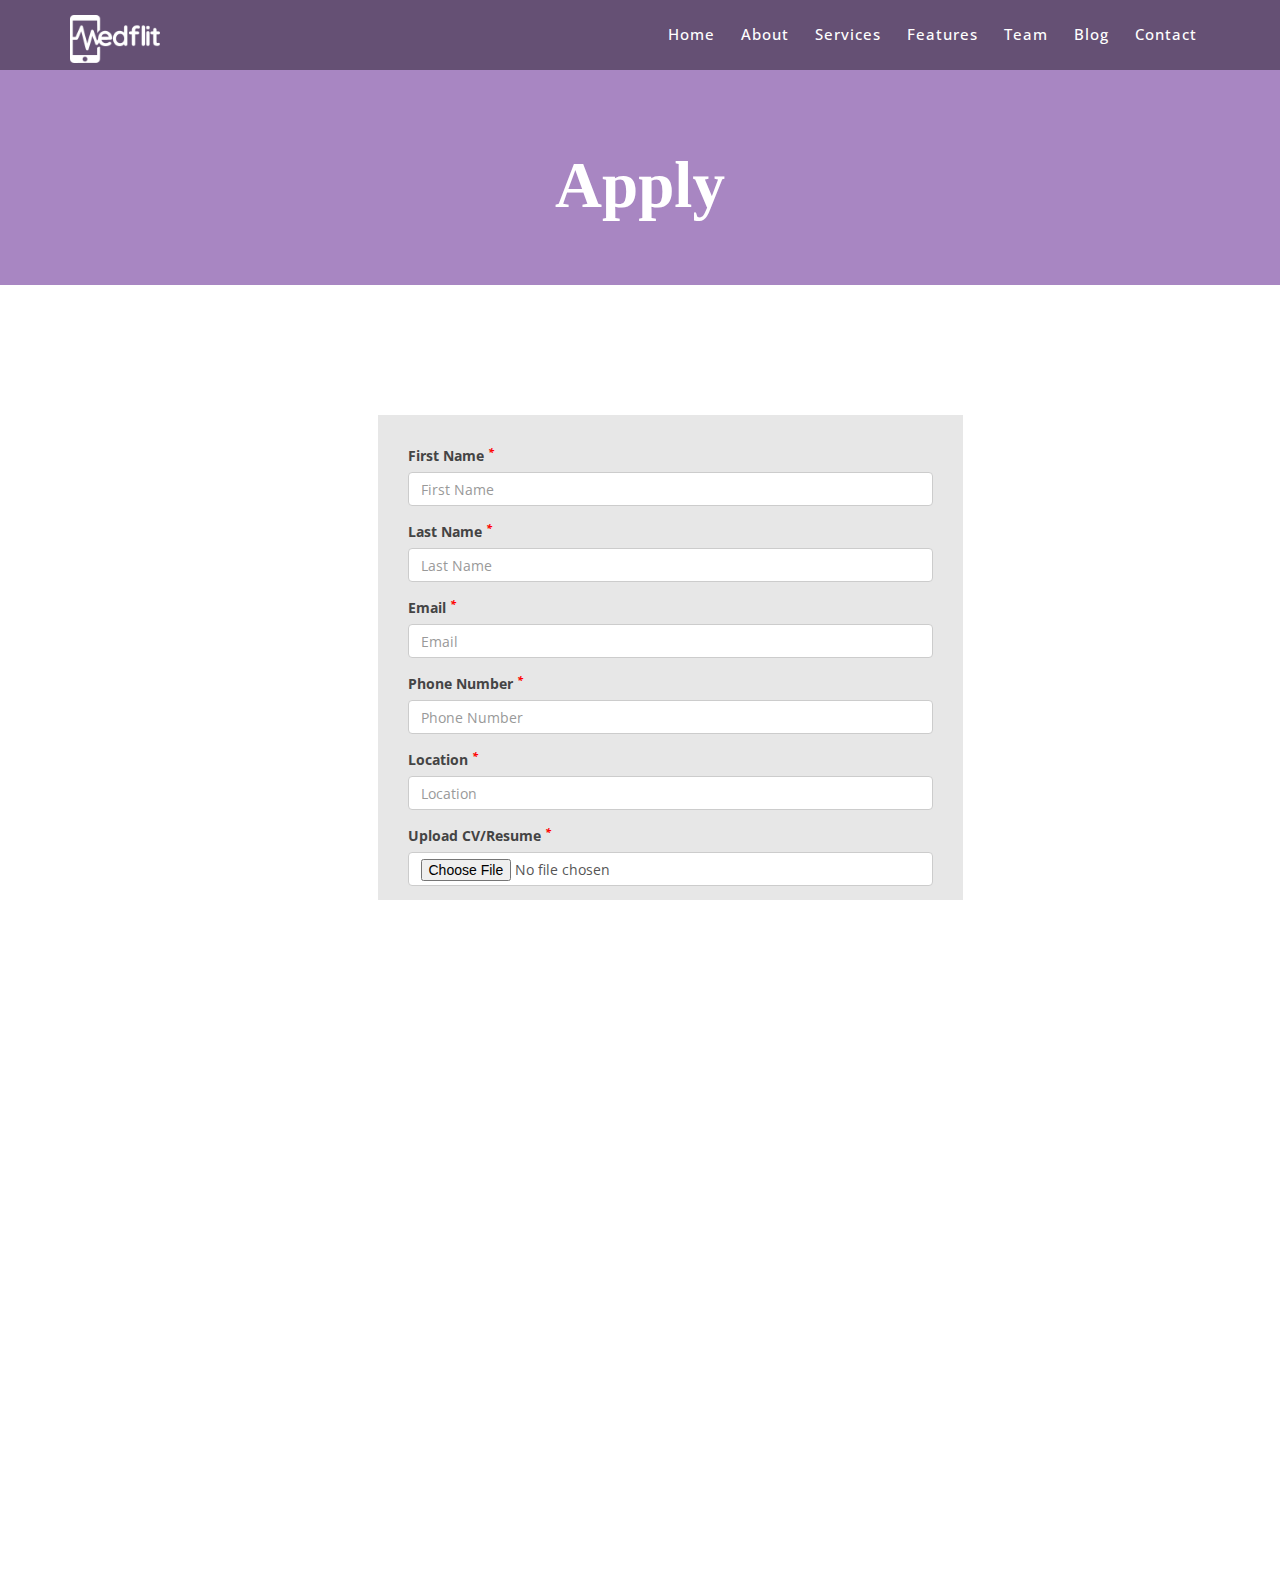
==== apply.html @ 4222626b "apply now page created" ====
<!doctype html>
<html lang="en">
<head>
  <meta charset="utf-8">
  <title>Medflit Health Resources | Careers</title>
  <meta content="width=device-width, initial-scale=1.0" name="viewport">
  <meta content="" name="keywords">
  <meta content="" name="description">

  <!-- Favicons -->
  <link href="img/Medflit-Favicon.png" rel="icon">
  <link href="img/apple-touch-icon.png" rel="apple-touch-icon">

  <!-- Google Fonts -->
  <link href="https://fonts.googleapis.com/css?family=Open+Sans:300,400,400i,600,700|Raleway:300,400,400i,500,500i,700,800,900" rel="stylesheet">

  <!-- Bootstrap CSS File -->
  <link href="lib/bootstrap/css/bootstrap.min.css" rel="stylesheet">

  <!-- Libraries CSS Files -->
  <link href="lib/nivo-slider/css/nivo-slider.css" rel="stylesheet">
  <link href="lib/owlcarousel/owl.carousel.css" rel="stylesheet">
  <link href="lib/owlcarousel/owl.transitions.css" rel="stylesheet">
  <link href="lib/font-awesome/css/font-awesome.min.css" rel="stylesheet">
  <link href="lib/animate/animate.min.css" rel="stylesheet">
  <link href="lib/venobox/venobox.css" rel="stylesheet">

  <!-- Nivo Slider Theme -->
  <link href="css/nivo-slider-theme.css" rel="stylesheet">

  <!-- Main Stylesheet File -->
  <link href="css/style.css" rel="stylesheet">
  <link href="css/medflit.css" rel="stylesheet">

  <!-- Responsive Stylesheet File -->
  <link href="css/responsive.css" rel="stylesheet">

  <style>
      body {
        overflow-x:hidden;
      }
  </style>
</head>

<body data-spy="scroll" data-target="#navbar-example">

  <!-- <div id="preloader"></div> -->

  <header>
    <!-- header-area start -->
    <div id="sticker" class="header-area">
      <div class="container">
        <div class="row">
          <div class="col-md-12 col-sm-12">

            <!-- Navigation -->
            <nav class="navbar navbar-default">
              <!-- Brand and toggle get grouped for better mobile display -->
              <div class="navbar-header">
                <button type="button" class="navbar-toggle collapsed" data-toggle="collapse" data-target=".bs-example-navbar-collapse-1" aria-expanded="false">
										<span class="sr-only">Toggle navigation</span>
										<span class="icon-bar"></span>
										<span class="icon-bar"></span>
										<span class="icon-bar"></span>
									</button>
                <!-- Brand -->
                <a class="navbar-brand page-scroll sticky-logo" href="index.html">
                  <!-- <h1><span>e</span>Business</h1> -->
                  <!-- Uncomment below if you prefer to use an image logo -->
                  <img src="img/logo.png" alt="" title="" width="80%" height="auto">
                </a>
              </div>
              <!-- Collect the nav links, forms, and other content for toggling -->
              <div class="collapse navbar-collapse main-menu bs-example-navbar-collapse-1" id="navbar-example">
                <ul class="nav navbar-nav navbar-right">
                  <li>
                    <a class="page-scroll" href="index.html">Home</a>
                  </li>
                  <li>
                    <a class="page-scroll" href="index.html#about">About</a>
                  </li>
                  <li>
                    <a class="page-scroll" href="#">Services</a>
                  </li>
                  <li>
                    <a class="page-scroll" href="index.html#features">Features</a>
                  </li>
                  <li>
                    <a class="page-scroll" href="team.html">Team</a>
                  </li>
                  <li>
                    <a class="page-scroll" href="blog.html">Blog</a>
                  </li>
                  <li>
                    <a class="page-scroll" href="contact.html">Contact</a>
                  </li>
                </ul>
              </div>
              <!-- navbar-collapse -->
            </nav>
            <!-- END: Navigation -->
          </div>
        </div>
      </div>
    </div>
    <!-- header-area end -->
  </header>
  <!-- header end -->

    <div class="services-area no-padding">
        <div class="row">
            <div class="col-md-12 col-sm-12 col-xs-12" style="margin-bottom: 30px">
                <div class="pages-intro-bg">
                    <h1 class="text-center">Apply</h1>
                </div>
            </div>
        </div>
    </div>

    <div class="services-area area-padding">
        <div class="container">
            <div class="row openings">
                <div class="col-md-3"></div>
                <div class="col-md-6" style="background-color: #e7e7e7; padding: 30px; margin: 30px;">
                    <form action="" method="">
                        <div class="form-group">
                            <label for="firstname">First Name <i class="req"><sup>*</sup> </i></label>
                            <input type="text" class="form-control" value="" id="" placeholder="First Name">
                        </div>
                        <div class="form-group">
                            <label for="lastname">Last Name <i class="req"><sup>*</sup> </i></label>
                            <input type="text" class="form-control" value="" id="" placeholder="Last Name">
                        </div>
                        <div class="form-group">
                            <label for="email">Email <i class="req"><sup>*</sup> </i></label>
                            <input type="text" class="form-control" value="" id="" placeholder="Email">
                        </div>
                        <div class="form-group">
                            <label for="phonenumber">Phone Number <i class="req"><sup>*</sup> </i></label>
                            <input type="text" class="form-control" value="" id="" placeholder="Phone Number">
                        </div>
                        <div class="form-group">
                            <label for="location">Location <i class="req"><sup>*</sup> </i></label>
                            <input type="text" class="form-control" value="" id="" placeholder="Location">
                        </div>
                        <div class="form-group">
                            <label for="cv">Upload CV/Resume <i class="req"><sup>*</sup> </i></label>
                            <input type="file" class="form-control" value="" id="">
                        </div>
                        <div class="form-group">
                            <button class="btn btn-primary" type="submit">Apply Now</button>
                        </div>
                    </form>
                </div>
            </div><br>
        </div>
    </div>

      <!-- Start Footer bottom Area -->
  <footer>
        <div class="footer-area">
          <div class="container">
            <div class="row">
              <div class="col-md-3 col-sm-3 col-xs-12">
                <div class="footer-content">
                  <div class="footer-head">
                    <h5>ABOUT MEDFLIT HEALTH RESOURCES</h5>
    
                    <p>We are health information technology (HIT) company that focuses on building technologies to proffer solutions to healthcare problems in Africa. We are a vibrant team that comprises healthcare practitioners, software developers, business associates and a legal expert. </p>
                    <div class="footer-icons">
                      <ul>
                        <li>
                          <a href="#"><i class="fa fa-facebook"></i></a>
                        </li>
                        <li>
                          <a href="#"><i class="fa fa-twitter"></i></a>
                        </li>
                        <li>
                          <a href="#"><i class="fa fa-google"></i></a>
                        </li>
                        <li>
                          <a href="#"><i class="fa fa-pinterest"></i></a>
                        </li>
                      </ul>
                    </div>
                  </div>
                </div>
              </div>
              <!-- end single footer -->
              <div class="col-md-3 col-sm-3 col-xs-12">
                <div class="footer-content">
                  <div class="footer-head">
                    <h5>CONTACT</h5>
                    <div class="footer-contacts">
                        <p><i class="fa fa-map-marker"></i> &nbsp;City, State, Country.</p>
                      <p><i class="fa fa-phone"></i>&nbsp; +123 456 789</p>
                      <p><i class="fa fa-envelope"></i> &nbsp;contact@example.com</p>
                    </div>
                  </div>
                </div>
              </div>
    
              <div class="col-md-3 col-sm-3 col-xs-12">
                <div class="footer-content">
                  <div class="footer-head">
                    <h5>MEDICAL</h5>
                    <div class="footer-contacts">
                      <p>Clinic & Centers</p>
                      <p>Conditions & Treatments</p>
                      <p>Find a Doctor</p>
                      <p>Get Medical Records</p>
                      <p>Medical Plan Finder</p>
                      <p>Orthopedic Care</p>
                    </div>
                  </div>
                </div>
              </div>
              <!-- end single footer -->
              <div class="col-md-3 col-sm-3 col-xs-12">
                <div class="footer-content">
                  <div class="footer-head">
                    <h5>COMMON LINKS</h5>
                    <div class="footer-contacts">
                      <p><a href="careers.html">Careers</a></p>
                      <p>Donate</p>
                      <p>Get Directions & hours</p>
                      <p>Hospital News</p>
                      <p>Package & Promotions</p>
                      <p>Research & Innovations</p>
                    </div>
                  </div>
                </div>
              </div>
            </div>
          </div>
        </div>
        <div class="footer-area-bottom">
          <div class="container">
            <div class="row">
              <div class="col-md-12 col-sm-12 col-xs-12">
                <div class="copyright text-center">
                  <p>
                    &copy; 2018. <a href="https://medflit.com"><strong>Medflit Health Resources</strong></a>. All Rights Reserved
                  </p>
                </div>
              </div>
            </div>
          </div>
        </div>
  </footer>

  <a href="#" class="back-to-top"><i class="fa fa-chevron-up"></i></a>

  <!-- JavaScript Libraries -->
  <script src="lib/jquery/jquery.min.js"></script>
  <script src="lib/bootstrap/js/bootstrap.min.js"></script>
  <script src="lib/owlcarousel/owl.carousel.min.js"></script>
  <script src="lib/venobox/venobox.min.js"></script>
  <script src="lib/knob/jquery.knob.js"></script>
  <script src="lib/wow/wow.min.js"></script>
  <script src="lib/parallax/parallax.js"></script>
  <script src="lib/easing/easing.min.js"></script>
  <script src="lib/nivo-slider/js/jquery.nivo.slider.js" type="text/javascript"></script>
  <script src="lib/appear/jquery.appear.js"></script>
  <script src="lib/isotope/isotope.pkgd.min.js"></script>
  <!-- Uncomment below if you want to use dynamic Google Maps -->
  <!-- <script src="https://maps.googleapis.com/maps/api/js?key=AIzaSyD8HeI8o-c1NppZA-92oYlXakhDPYR7XMY"></script> -->

  <!-- Contact Form JavaScript File -->
  <script src="contactform/contactform.js"></script>

  <script src="js/main.js"></script>
  <script src="js/medflit.js"></script>

  <script src="https://code.jquery.com/jquery-3.2.1.slim.min.js" integrity="sha384-KJ3o2DKtIkvYIK3UENzmM7KCkRr/rE9/Qpg6aAZGJwFDMVNA/GpGFF93hXpG5KkN" crossorigin="anonymous"></script>
    <script src="https://cdnjs.cloudflare.com/ajax/libs/popper.js/1.12.9/umd/popper.min.js" integrity="sha384-ApNbgh9B+Y1QKtv3Rn7W3mgPxhU9K/ScQsAP7hUibX39j7fakFPskvXusvfa0b4Q" crossorigin="anonymous"></script>
    <script src="https://maxcdn.bootstrapcdn.com/bootstrap/4.0.0/js/bootstrap.min.js" integrity="sha384-JZR6Spejh4U02d8jOt6vLEHfe/JQGiRRSQQxSfFWpi1MquVdAyjUar5+76PVCmYl" crossorigin="anonymous"></script>
</body>

</html>
---- lib/venobox/venobox.css ----
/* ------ venobox.css --------*/
.vbox-overlay *, .vbox-overlay *:before, .vbox-overlay *:after{
    -webkit-backface-visibility: hidden;
    -webkit-box-sizing:border-box;
    -moz-box-sizing:border-box;
    box-sizing:border-box;

}
.vbox-overlay{
    display: -webkit-flex;
    display: flex;
    -webkit-flex-direction: column;
    flex-direction: column;
    -webkit-justify-content: center;
    justify-content: center;
    -webkit-align-items: center;
    align-items: center;
    position: fixed;
    left: 0;
    top: 0;
    bottom: 0;
    right: 0;
    z-index: 1040;
    -webkit-transform:translateZ(1000px);
    transform: translateZ(1000px);
    transform-style: preserve-3d;
}

/* ----- navigation ----- */
.vbox-title{
    width: 100%;
    height: 40px;
    float: left;
    text-align: center;
    line-height: 28px;
    font-size: 12px;
    padding: 6px 40px;
    overflow: hidden;
    position: fixed;
    display: none;
    left: 0;
    z-index: 1050;
}
.vbox-close{
    cursor: pointer;
    position: fixed;
    top: -1px;
    right: 0;
    width: 50px;
    height: 40px;
    padding: 6px;
    display: block;
    background-position:10px center;
    overflow: hidden;
    font-size: 24px;
    line-height: 1;
    text-align: center;
    z-index: 1050;
}
.vbox-num{
    cursor: pointer;
    position: fixed;
    left: 0;
    height: 40px;
    display: block;
    overflow: hidden;
    line-height: 28px;
    font-size: 12px;
    padding: 6px 10px;
    display: none;
    z-index: 1050;
}
/* ----- navigation ARROWS ----- */
.vbox-next, .vbox-prev{
    position: fixed;
    top: 50%;
    margin-top: -15px;
    overflow: hidden;
    cursor: pointer;
    display: block;
    width: 45px;
    height: 45px;
    z-index: 1050;
}
.vbox-next span, .vbox-prev span{
    position: relative;
    width: 20px;
    height: 20px;
    border: 2px solid transparent;
    border-top-color: #B6B6B6;
    border-right-color: #B6B6B6;
    text-indent: -100px;
    position: absolute;
    top: 8px;
    display: block;
}
.vbox-prev{
    left: 15px;
}
.vbox-next{
    right: 15px;
}
.vbox-prev span{
    left: 10px;
    -ms-transform: rotate(-135deg);
    -webkit-transform: rotate(-135deg);
    transform: rotate(-135deg);
}
.vbox-next span{
    -ms-transform: rotate(45deg);
    -webkit-transform: rotate(45deg);
    transform: rotate(45deg);
    right: 10px;
}
/* ------- inline window ------ */
.vbox-inline{
    width: 420px;
    height: 315px;
    height: 70vh;
    padding: 10px;
    background: #fff;
    margin: 0 auto;
    overflow: auto;
    text-align: left;
}
/* ------- Video & iFrames window ------ */
.venoframe{
    max-width: 100%;
    width: 100%;
    border: none;
    width: 100%;
    height: 260px;
    height: 70vh;
}
.venoframe.vbvid{
    height: 260px;
}
@media (min-width: 768px) {
    .venoframe, .vbox-inline{
        width: 90%;
        height: 360px;
        height: 70vh;
    }
    .venoframe.vbvid{
        width: 640px;
        height: 360px;
    }
}
@media (min-width: 992px) {
    .venoframe, .vbox-inline{
        max-width: 1200px;
        width: 80%;
        height: 540px;
        height: 70vh;
    }
    .venoframe.vbvid{
        width: 960px;
        height: 540px;
    }
}
/*
Please do NOT edit this part!
or at least read this note: http://i.imgur.com/7C0ws9e.gif
*/
.vbox-open{
    overflow: hidden;
}
.vbox-container{
    position: absolute;
    left: 0;
    right: 0;
    top: 0;
    bottom: 0;
    overflow-x: hidden;
    overflow-y: scroll;
    overflow-scrolling: touch;
    -webkit-overflow-scrolling: touch;
    z-index: 20;
    max-height: 100%;

}

.vbox-content{
    text-align: center;
    float: left;
    width: 100%;
    position: relative;
    overflow: hidden;
    padding: 20px 10px;
}
.vbox-container img{
    max-width: 100%;
    height: auto;
}
.figlio{
    box-shadow: 0 0 12px rgba(0,0,0,0.19), 0 6px 6px rgba(0,0,0,0.23);
    max-width: 100%;
    text-align: initial;
}
img.figlio{
    -webkit-user-select: none;
-khtml-user-select: none;
-moz-user-select: none;
-o-user-select: none;
user-select: none;
}
.vbox-content.swipe-left{
    margin-left: -200px !important;
}
.vbox-content.swipe-right{
    margin-left: 200px !important;
}
.animated{
    webkit-transition: margin 300ms ease-out;
    transition: margin 300ms ease-out;
}
.animate-in{
    opacity: 1;
}
.animate-out{
    opacity: 0;
}
/* ---------- preloader ----------
 * SPINKIT
 * http://tobiasahlin.com/spinkit/
-------------------------------- */
.sk-double-bounce,.sk-rotating-plane{width:40px;height:40px;margin:40px auto}.sk-rotating-plane{background-color:#333;-webkit-animation:sk-rotatePlane 1.2s infinite ease-in-out;animation:sk-rotatePlane 1.2s infinite ease-in-out}@-webkit-keyframes sk-rotatePlane{0%{-webkit-transform:perspective(120px) rotateX(0) rotateY(0);transform:perspective(120px) rotateX(0) rotateY(0)}50%{-webkit-transform:perspective(120px) rotateX(-180.1deg) rotateY(0);transform:perspective(120px) rotateX(-180.1deg) rotateY(0)}100%{-webkit-transform:perspective(120px) rotateX(-180deg) rotateY(-179.9deg);transform:perspective(120px) rotateX(-180deg) rotateY(-179.9deg)}}@keyframes sk-rotatePlane{0%{-webkit-transform:perspective(120px) rotateX(0) rotateY(0);transform:perspective(120px) rotateX(0) rotateY(0)}50%{-webkit-transform:perspective(120px) rotateX(-180.1deg) rotateY(0);transform:perspective(120px) rotateX(-180.1deg) rotateY(0)}100%{-webkit-transform:perspective(120px) rotateX(-180deg) rotateY(-179.9deg);transform:perspective(120px) rotateX(-180deg) rotateY(-179.9deg)}}.sk-double-bounce{position:relative}.sk-double-bounce .sk-child{width:100%;height:100%;border-radius:50%;background-color:#333;opacity:.6;position:absolute;top:0;left:0;-webkit-animation:sk-doubleBounce 2s infinite ease-in-out;animation:sk-doubleBounce 2s infinite ease-in-out}.sk-chasing-dots .sk-child,.sk-spinner-pulse,.sk-three-bounce .sk-child{background-color:#333;border-radius:100%}.sk-double-bounce .sk-double-bounce2{-webkit-animation-delay:-1s;animation-delay:-1s}@-webkit-keyframes sk-doubleBounce{0%,100%{-webkit-transform:scale(0);transform:scale(0)}50%{-webkit-transform:scale(1);transform:scale(1)}}@keyframes sk-doubleBounce{0%,100%{-webkit-transform:scale(0);transform:scale(0)}50%{-webkit-transform:scale(1);transform:scale(1)}}.sk-wave{margin:40px auto;width:50px;height:40px;text-align:center;font-size:10px}.sk-wave .sk-rect{background-color:#333;height:100%;width:6px;display:inline-block;-webkit-animation:sk-waveStretchDelay 1.2s infinite ease-in-out;animation:sk-waveStretchDelay 1.2s infinite ease-in-out}.sk-wave .sk-rect1{-webkit-animation-delay:-1.2s;animation-delay:-1.2s}.sk-wave .sk-rect2{-webkit-animation-delay:-1.1s;animation-delay:-1.1s}.sk-wave .sk-rect3{-webkit-animation-delay:-1s;animation-delay:-1s}.sk-wave .sk-rect4{-webkit-animation-delay:-.9s;animation-delay:-.9s}.sk-wave .sk-rect5{-webkit-animation-delay:-.8s;animation-delay:-.8s}@-webkit-keyframes sk-waveStretchDelay{0%,100%,40%{-webkit-transform:scaleY(.4);transform:scaleY(.4)}20%{-webkit-transform:scaleY(1);transform:scaleY(1)}}@keyframes sk-waveStretchDelay{0%,100%,40%{-webkit-transform:scaleY(.4);transform:scaleY(.4)}20%{-webkit-transform:scaleY(1);transform:scaleY(1)}}.sk-wandering-cubes{margin:40px auto;width:40px;height:40px;position:relative}.sk-wandering-cubes .sk-cube{background-color:#333;width:10px;height:10px;position:absolute;top:0;left:0;-webkit-animation:sk-wanderingCube 1.8s ease-in-out -1.8s infinite both;animation:sk-wanderingCube 1.8s ease-in-out -1.8s infinite both}.sk-chasing-dots,.sk-spinner-pulse{width:40px;height:40px;margin:40px auto}.sk-wandering-cubes .sk-cube2{-webkit-animation-delay:-.9s;animation-delay:-.9s}@-webkit-keyframes sk-wanderingCube{0%{-webkit-transform:rotate(0);transform:rotate(0)}25%{-webkit-transform:translateX(30px) rotate(-90deg) scale(.5);transform:translateX(30px) rotate(-90deg) scale(.5)}50%{-webkit-transform:translateX(30px) translateY(30px) rotate(-179deg);transform:translateX(30px) translateY(30px) rotate(-179deg)}50.1%{-webkit-transform:translateX(30px) translateY(30px) rotate(-180deg);transform:translateX(30px) translateY(30px) rotate(-180deg)}75%{-webkit-transform:translateX(0) translateY(30px) rotate(-270deg) scale(.5);transform:translateX(0) translateY(30px) rotate(-270deg) scale(.5)}100%{-webkit-transform:rotate(-360deg);transform:rotate(-360deg)}}@keyframes sk-wanderingCube{0%{-webkit-transform:rotate(0);transform:rotate(0)}25%{-webkit-transform:translateX(30px) rotate(-90deg) scale(.5);transform:translateX(30px) rotate(-90deg) scale(.5)}50%{-webkit-transform:translateX(30px) translateY(30px) rotate(-179deg);transform:translateX(30px) translateY(30px) rotate(-179deg)}50.1%{-webkit-transform:translateX(30px) translateY(30px) rotate(-180deg);transform:translateX(30px) translateY(30px) rotate(-180deg)}75%{-webkit-transform:translateX(0) translateY(30px) rotate(-270deg) scale(.5);transform:translateX(0) translateY(30px) rotate(-270deg) scale(.5)}100%{-webkit-transform:rotate(-360deg);transform:rotate(-360deg)}}.sk-spinner-pulse{-webkit-animation:sk-pulseScaleOut 1s infinite ease-in-out;animation:sk-pulseScaleOut 1s infinite ease-in-out}@-webkit-keyframes sk-pulseScaleOut{0%{-webkit-transform:scale(0);transform:scale(0)}100%{-webkit-transform:scale(1);transform:scale(1);opacity:0}}@keyframes sk-pulseScaleOut{0%{-webkit-transform:scale(0);transform:scale(0)}100%{-webkit-transform:scale(1);transform:scale(1);opacity:0}}.sk-chasing-dots{position:relative;text-align:center;-webkit-animation:sk-chasingDotsRotate 2s infinite linear;animation:sk-chasingDotsRotate 2s infinite linear}.sk-chasing-dots .sk-child{width:60%;height:60%;display:inline-block;position:absolute;top:0;-webkit-animation:sk-chasingDotsBounce 2s infinite ease-in-out;animation:sk-chasingDotsBounce 2s infinite ease-in-out}.sk-chasing-dots .sk-dot2{top:auto;bottom:0;-webkit-animation-delay:-1s;animation-delay:-1s}@-webkit-keyframes sk-chasingDotsRotate{100%{-webkit-transform:rotate(360deg);transform:rotate(360deg)}}@keyframes sk-chasingDotsRotate{100%{-webkit-transform:rotate(360deg);transform:rotate(360deg)}}@-webkit-keyframes sk-chasingDotsBounce{0%,100%{-webkit-transform:scale(0);transform:scale(0)}50%{-webkit-transform:scale(1);transform:scale(1)}}@keyframes sk-chasingDotsBounce{0%,100%{-webkit-transform:scale(0);transform:scale(0)}50%{-webkit-transform:scale(1);transform:scale(1)}}.sk-three-bounce{margin:40px auto;width:80px;text-align:center}.sk-three-bounce .sk-child{width:20px;height:20px;display:inline-block;-webkit-animation:sk-three-bounce 1.4s ease-in-out 0s infinite both;animation:sk-three-bounce 1.4s ease-in-out 0s infinite both}.sk-circle .sk-child:before,.sk-fading-circle .sk-circle:before{display:block;border-radius:100%;content:'';background-color:#333}.sk-three-bounce .sk-bounce1{-webkit-animation-delay:-.32s;animation-delay:-.32s}.sk-three-bounce .sk-bounce2{-webkit-animation-delay:-.16s;animation-delay:-.16s}@-webkit-keyframes sk-three-bounce{0%,100%,80%{-webkit-transform:scale(0);transform:scale(0)}40%{-webkit-transform:scale(1);transform:scale(1)}}@keyframes sk-three-bounce{0%,100%,80%{-webkit-transform:scale(0);transform:scale(0)}40%{-webkit-transform:scale(1);transform:scale(1)}}.sk-circle{margin:40px auto;width:40px;height:40px;position:relative}.sk-circle .sk-child{width:100%;height:100%;position:absolute;left:0;top:0}.sk-circle .sk-child:before{margin:0 auto;width:15%;height:15%;-webkit-animation:sk-circleBounceDelay 1.2s infinite ease-in-out both;animation:sk-circleBounceDelay 1.2s infinite ease-in-out both}.sk-circle .sk-circle2{-webkit-transform:rotate(30deg);-ms-transform:rotate(30deg);transform:rotate(30deg)}.sk-circle .sk-circle3{-webkit-transform:rotate(60deg);-ms-transform:rotate(60deg);transform:rotate(60deg)}.sk-circle .sk-circle4{-webkit-transform:rotate(90deg);-ms-transform:rotate(90deg);transform:rotate(90deg)}.sk-circle .sk-circle5{-webkit-transform:rotate(120deg);-ms-transform:rotate(120deg);transform:rotate(120deg)}.sk-circle .sk-circle6{-webkit-transform:rotate(150deg);-ms-transform:rotate(150deg);transform:rotate(150deg)}.sk-circle .sk-circle7{-webkit-transform:rotate(180deg);-ms-transform:rotate(180deg);transform:rotate(180deg)}.sk-circle .sk-circle8{-webkit-transform:rotate(210deg);-ms-transform:rotate(210deg);transform:rotate(210deg)}.sk-circle .sk-circle9{-webkit-transform:rotate(240deg);-ms-transform:rotate(240deg);transform:rotate(240deg)}.sk-circle .sk-circle10{-webkit-transform:rotate(270deg);-ms-transform:rotate(270deg);transform:rotate(270deg)}.sk-circle .sk-circle11{-webkit-transform:rotate(300deg);-ms-transform:rotate(300deg);transform:rotate(300deg)}.sk-circle .sk-circle12{-webkit-transform:rotate(330deg);-ms-transform:rotate(330deg);transform:rotate(330deg)}.sk-circle .sk-circle2:before{-webkit-animation-delay:-1.1s;animation-delay:-1.1s}.sk-circle .sk-circle3:before{-webkit-animation-delay:-1s;animation-delay:-1s}.sk-circle .sk-circle4:before{-webkit-animation-delay:-.9s;animation-delay:-.9s}.sk-circle .sk-circle5:before{-webkit-animation-delay:-.8s;animation-delay:-.8s}.sk-circle .sk-circle6:before{-webkit-animation-delay:-.7s;animation-delay:-.7s}.sk-circle .sk-circle7:before{-webkit-animation-delay:-.6s;animation-delay:-.6s}.sk-circle .sk-circle8:before{-webkit-animation-delay:-.5s;animation-delay:-.5s}.sk-circle .sk-circle9:before{-webkit-animation-delay:-.4s;animation-delay:-.4s}.sk-circle .sk-circle10:before{-webkit-animation-delay:-.3s;animation-delay:-.3s}.sk-circle .sk-circle11:before{-webkit-animation-delay:-.2s;animation-delay:-.2s}.sk-circle .sk-circle12:before{-webkit-animation-delay:-.1s;animation-delay:-.1s}@-webkit-keyframes sk-circleBounceDelay{0%,100%,80%{-webkit-transform:scale(0);transform:scale(0)}40%{-webkit-transform:scale(1);transform:scale(1)}}@keyframes sk-circleBounceDelay{0%,100%,80%{-webkit-transform:scale(0);transform:scale(0)}40%{-webkit-transform:scale(1);transform:scale(1)}}.sk-cube-grid{width:40px;height:40px;margin:40px auto}.sk-cube-grid .sk-cube{width:33.33%;height:33.33%;background-color:#333;float:left;-webkit-animation:sk-cubeGridScaleDelay 1.3s infinite ease-in-out;animation:sk-cubeGridScaleDelay 1.3s infinite ease-in-out}.sk-cube-grid .sk-cube1{-webkit-animation-delay:.2s;animation-delay:.2s}.sk-cube-grid .sk-cube2{-webkit-animation-delay:.3s;animation-delay:.3s}.sk-cube-grid .sk-cube3{-webkit-animation-delay:.4s;animation-delay:.4s}.sk-cube-grid .sk-cube4{-webkit-animation-delay:.1s;animation-delay:.1s}.sk-cube-grid .sk-cube5{-webkit-animation-delay:.2s;animation-delay:.2s}.sk-cube-grid .sk-cube6{-webkit-animation-delay:.3s;animation-delay:.3s}.sk-cube-grid .sk-cube7{-webkit-animation-delay:0ms;animation-delay:0ms}.sk-cube-grid .sk-cube8{-webkit-animation-delay:.1s;animation-delay:.1s}.sk-cube-grid .sk-cube9{-webkit-animation-delay:.2s;animation-delay:.2s}@-webkit-keyframes sk-cubeGridScaleDelay{0%,100%,70%{-webkit-transform:scale3D(1,1,1);transform:scale3D(1,1,1)}35%{-webkit-transform:scale3D(0,0,1);transform:scale3D(0,0,1)}}@keyframes sk-cubeGridScaleDelay{0%,100%,70%{-webkit-transform:scale3D(1,1,1);transform:scale3D(1,1,1)}35%{-webkit-transform:scale3D(0,0,1);transform:scale3D(0,0,1)}}.sk-fading-circle{margin:40px auto;width:40px;height:40px;position:relative}.sk-fading-circle .sk-circle{width:100%;height:100%;position:absolute;left:0;top:0}.sk-fading-circle .sk-circle:before{margin:0 auto;width:15%;height:15%;-webkit-animation:sk-circleFadeDelay 1.2s infinite ease-in-out both;animation:sk-circleFadeDelay 1.2s infinite ease-in-out both}.sk-fading-circle .sk-circle2{-webkit-transform:rotate(30deg);-ms-transform:rotate(30deg);transform:rotate(30deg)}.sk-fading-circle .sk-circle3{-webkit-transform:rotate(60deg);-ms-transform:rotate(60deg);transform:rotate(60deg)}.sk-fading-circle .sk-circle4{-webkit-transform:rotate(90deg);-ms-transform:rotate(90deg);transform:rotate(90deg)}.sk-fading-circle .sk-circle5{-webkit-transform:rotate(120deg);-ms-transform:rotate(120deg);transform:rotate(120deg)}.sk-fading-circle .sk-circle6{-webkit-transform:rotate(150deg);-ms-transform:rotate(150deg);transform:rotate(150deg)}.sk-fading-circle .sk-circle7{-webkit-transform:rotate(180deg);-ms-transform:rotate(180deg);transform:rotate(180deg)}.sk-fading-circle .sk-circle8{-webkit-transform:rotate(210deg);-ms-transform:rotate(210deg);transform:rotate(210deg)}.sk-fading-circle .sk-circle9{-webkit-transform:rotate(240deg);-ms-transform:rotate(240deg);transform:rotate(240deg)}.sk-fading-circle .sk-circle10{-webkit-transform:rotate(270deg);-ms-transform:rotate(270deg);transform:rotate(270deg)}.sk-fading-circle .sk-circle11{-webkit-transform:rotate(300deg);-ms-transform:rotate(300deg);transform:rotate(300deg)}.sk-fading-circle .sk-circle12{-webkit-transform:rotate(330deg);-ms-transform:rotate(330deg);transform:rotate(330deg)}.sk-fading-circle .sk-circle2:before{-webkit-animation-delay:-1.1s;animation-delay:-1.1s}.sk-fading-circle .sk-circle3:before{-webkit-animation-delay:-1s;animation-delay:-1s}.sk-fading-circle .sk-circle4:before{-webkit-animation-delay:-.9s;animation-delay:-.9s}.sk-fading-circle .sk-circle5:before{-webkit-animation-delay:-.8s;animation-delay:-.8s}.sk-fading-circle .sk-circle6:before{-webkit-animation-delay:-.7s;animation-delay:-.7s}.sk-fading-circle .sk-circle7:before{-webkit-animation-delay:-.6s;animation-delay:-.6s}.sk-fading-circle .sk-circle8:before{-webkit-animation-delay:-.5s;animation-delay:-.5s}.sk-fading-circle .sk-circle9:before{-webkit-animation-delay:-.4s;animation-delay:-.4s}.sk-fading-circle .sk-circle10:before{-webkit-animation-delay:-.3s;animation-delay:-.3s}.sk-fading-circle .sk-circle11:before{-webkit-animation-delay:-.2s;animation-delay:-.2s}.sk-fading-circle .sk-circle12:before{-webkit-animation-delay:-.1s;animation-delay:-.1s}@-webkit-keyframes sk-circleFadeDelay{0%,100%,39%{opacity:0}40%{opacity:1}}@keyframes sk-circleFadeDelay{0%,100%,39%{opacity:0}40%{opacity:1}}.sk-folding-cube{margin:40px auto;width:40px;height:40px;position:relative;-webkit-transform:rotateZ(45deg);transform:rotateZ(45deg)}.sk-folding-cube .sk-cube{float:left;width:50%;height:50%;position:relative;-webkit-transform:scale(1.1);-ms-transform:scale(1.1);transform:scale(1.1)}.sk-folding-cube .sk-cube:before{content:'';position:absolute;top:0;left:0;width:100%;height:100%;background-color:#333;-webkit-animation:sk-foldCubeAngle 2.4s infinite linear both;animation:sk-foldCubeAngle 2.4s infinite linear both;-webkit-transform-origin:100% 100%;-ms-transform-origin:100% 100%;transform-origin:100% 100%}.sk-folding-cube .sk-cube2{-webkit-transform:scale(1.1) rotateZ(90deg);transform:scale(1.1) rotateZ(90deg)}.sk-folding-cube .sk-cube3{-webkit-transform:scale(1.1) rotateZ(180deg);transform:scale(1.1) rotateZ(180deg)}.sk-folding-cube .sk-cube4{-webkit-transform:scale(1.1) rotateZ(270deg);transform:scale(1.1) rotateZ(270deg)}.sk-folding-cube .sk-cube2:before{-webkit-animation-delay:.3s;animation-delay:.3s}.sk-folding-cube .sk-cube3:before{-webkit-animation-delay:.6s;animation-delay:.6s}.sk-folding-cube .sk-cube4:before{-webkit-animation-delay:.9s;animation-delay:.9s}@-webkit-keyframes sk-foldCubeAngle{0%,10%{-webkit-transform:perspective(140px) rotateX(-180deg);transform:perspective(140px) rotateX(-180deg);opacity:0}25%,75%{-webkit-transform:perspective(140px) rotateX(0);transform:perspective(140px) rotateX(0);opacity:1}100%,90%{-webkit-transform:perspective(140px) rotateY(180deg);transform:perspective(140px) rotateY(180deg);opacity:0}}@keyframes sk-foldCubeAngle{0%,10%{-webkit-transform:perspective(140px) rotateX(-180deg);transform:perspective(140px) rotateX(-180deg);opacity:0}25%,75%{-webkit-transform:perspective(140px) rotateX(0);transform:perspective(140px) rotateX(0);opacity:1}100%,90%{-webkit-transform:perspective(140px) rotateY(180deg);transform:perspective(140px) rotateY(180deg);opacity:0}}
---- css/nivo-slider-theme.css ----
/*
Skin Name: Nivo Slider Default Theme
Skin URI: http://nivo.dev7studios.com
Description: The default skin for the Nivo Slider.
Version: 1.3
Author: Gilbert Pellegrom
Author URI: http://dev7studios.com
Supports Thumbs: true
*/


.slider-area {
  color: #fff;
  position: relative;
  text-align: center;
}

.slider-content {
  /* padding: 180px; */
}

.nivo-caption::after {
  background: #A886C2 none repeat scroll 0 0;
  content: "";
  height: 100%;
  left: 0;
  opacity: 0.5;
  position: absolute;
  top: 0;
  width: 100%;
  z-index: -1;
}

.layer-1-2 {
  margin: 20px 0;
}

.layer-1-1 h2 {
  color: #fff;
  font-size: 32px;
  font-weight: 700;
}

.layer-1-2 h1 {
  color: #fff;
  font-size: 50px;
  font-weight: 700;
  line-height: 60px;
}

.layer-1-3 {
  margin: 50px 0 0;
}

.layer-1-3 a.ready-btn {
  border: 1px solid #fff;
  border-radius: 30px;
  color: #fff;
  cursor: pointer;
  display: inline-block;
  font-size: 17px;
  font-weight: 600;
  margin-top: 30px;
  padding: 10px 20px;
  text-align: center;
  text-transform: uppercase;
  transition: all 0.4s ease 0s;
  z-index: 222;
}

.layer-1-3 a.ready-btn:hover {
  color: #fff;
  /* background: transparent; */
  border: 1px solid #fff;
  text-decoration: none;
}

.ready-btn.right-btn {
  margin-right: 15px;
  background: #FFE600;
  border: 1px solid #FFE600 !important;
  box-shadow: 0px 8px 15px rgba(0, 0, 0, 0.1);
  transition: all 0.3s ease 0s;
  cursor: pointer;
  outline: none;
}

.ready-btn.right-btn:hover {
  border: 1px solid #fff !important;
  box-shadow: 0px 15px 20px rgba(0, 0, 0, 0.1);
  color: #fff;
  transform: translateY(-7px);
}

.nivo-controlNav {
  bottom: 0;
  left: 0;
  position: absolute;
  right: 0;
  z-index: 8;
}

.nivo-directionNav {
  display: block;
}

.nivo-controlNav a {
  background: transparent none repeat scroll 0 0;
  border: 2px solid #fff;
  box-shadow: none;
  display: inline-block;
  font-size: 0;
  height: 2px;
  margin: 5px 3px;
  opacity: 1;
  text-align: center;
  text-indent: inherit;
  vertical-align: top;
  width: 20px;
}

.nivo-controlNav a:hover, .nivo-controlNav a.active {
  background: #fff none repeat scroll 0 0;
  border-color: #FFE600;
  -moz-transform: rotate(180deg);
  -webkit-transform: rotate(180deg);
  -o-transform: rotate(180deg);
  -ms-transform: rotate(180deg);
}

/* Normal desktop :992px. */

@media (min-width: 1400px) and (max-width:1920px) {
  .slider-content {
    padding: 340px 0;
  }
}

/* Normal desktop :992px. */

@media (min-width: 992px) and (max-width: 1169px) {
  .slider-content {
    padding: 144px 0;
  }
}

/* Tablet desktop :768px. */

@media (min-width: 768px) and (max-width: 991px) {
  .slider-content {
    padding: 93px 0;
  }
  .layer-1-2 h1 {
    font-size: 22px;
    line-height: 24px;
  }
  .layer-1-3 a.ready-btn {
    font-size: 14px;
    margin-top: 20px;
    padding: 10px 20px;
  }
}

@media (max-width: 767px) {
  .nivo-directionNav {
    display: none;
  }
  .slider-content {
    padding: 46px 0px;
  }
  .layer-1-2 {
    margin: 10px 0;
  }
  .layer-1-1 h2 {
    font-size: 14px;
    line-height: 16px;
  }
  .layer-1-2 h1 {
    font-size: 14px;
    line-height: 16px;
  }
  .layer-1-3 a.ready-btn {
    font-size: 12px;
    margin-top: 10px;
    padding: 8px 10px;
  }
  .layer-1-3 {
    margin: 10px 0 0;
  }
  .nivo-controlNav {
    bottom: -8px;
  }
}

@media only screen and (min-width: 480px) and (max-width: 767px) {
  .slider-content {
    padding: 70px 0px;
  }
  .layer-1-1 h2, .layer-1-2 h1 {
    font-size: 24px;
    line-height: 30px;
  }
}

/* -------------------------------------
preview-1
---------------------------------------- */

.preview-1 .nivoSlider {
  position: relative;
  background: url(../lib/nivo-slider/img/loading.gif) no-repeat 50% 50%;
}

.preview-1 .nivoSlider img {
  position: absolute;
  top: 0px;
  left: 0px;
  display: none;
}

.preview-1 .nivoSlider a {
  border: 0;
  display: block;
}

.preview-1 .nivo-controlNav {
  text-align: center;
  padding: 20px 0;
}

.preview-1 .nivo-controlNav a {
  display: inline-block;
  width: 22px;
  height: 22px;
  background: url(../lib/nivo-slider/img/bullets.png) no-repeat;
  text-indent: -9999px;
  border: 0;
  margin: 0 2px;
}

.preview-1 .nivo-controlNav a.active {
  background-position: 0 -22px;
}

.preview-1 .nivo-directionNav a {
  display: block;
  width: 30px;
  height: 30px;
  background: url(../lib/nivo-slider/img/arrows.png) no-repeat;
  text-indent: -9999px;
  border: 0;
  opacity: 0;
  -webkit-transition: all 200ms ease-in-out;
  -moz-transition: all 200ms ease-in-out;
  -o-transition: all 200ms ease-in-out;
  transition: all 200ms ease-in-out;
}

.preview-1:hover .nivo-directionNav a {
  opacity: 1;
}

.nivo-prevNav {
  left: 15px;
}

.nivo-nextNav {
  right: 15px;
}

.preview-1 a.nivo-nextNav {
  background-position: -30px 0;
}


.preview-1 .nivo-caption {
  font-family: Helvetica, Arial, sans-serif;
}

.preview-1 .nivo-caption a {
  color: #fff;
  border-bottom: 1px dotted #fff;
}

.preview-1 .nivo-caption a:hover {
  color: #fff;
}

.preview-1 .nivo-controlNav.nivo-thumbs-enabled {
  width: 100%;
}

.preview-1 .nivo-controlNav.nivo-thumbs-enabled a {
  width: auto;
  height: auto;
  background: none;
  margin-bottom: 5px;
}

.preview-1 .nivo-controlNav.nivo-thumbs-enabled img {
  display: block;
  width: 120px;
  height: auto;
}

.preview-1 .nivo-controlNav {
  position: relative;
  z-index: 99999;
  bottom: 68px;
}

.preview-1 .nivo-controlNav a {
  border: 5px solid #fff;
  display: inline-block;
  height: 18px;
  margin: 0 5px;
  text-indent: -9999px;
  width: 18px;
  line-height: 8px;
  background: #3c3c3c;
  cursor: pointer;
  position: relative;
  z-index: 9;
  border-radius: 100%;
  opacity: 0;
  z-index: -999;
}

.preview-1:hover .nivo-controlNav a {
  opacity: 1;
  z-index: 999999;
}

.preview-1 .nivo-controlNav a:hover, .preview-1 .nivo-controlNav a.active {
  background: #000;
  cursor: pointer;
}

/* -------------------------------------
preview-2
---------------------------------------- */

.preview-2 .nivoSlider:hover .nivo-directionNav a.nivo-prevNav {
  left: 50px;
}

.preview-2 .nivoSlider:hover .nivo-directionNav a.nivo-nextNav {
  right: 50px;
}

.preview-2 .nivoSlider .nivo-directionNav a.nivo-prevNav {
  font-size: 0;
}

.preview-2 .nivoSlider .nivo-directionNav a.nivo-nextNav {
  font-size: 0;
}

.preview-2 .nivo-directionNav a.nivo-prevNav::before {
  background: rgba(0, 0, 0, 0) none repeat scroll 0 0;
  color: #ffffff;
  content: "";
  cursor: pointer;
  font: 300 50px/50px FontAwesome;
  position: absolute;
  text-align: center;
  top: 50%;
  transition: all 300ms ease-in 0s;
  z-index: 9;
  font-weight: 100;
  left: 0px;
  width: 50px;
  border: 1px solid #fff;
  border-radius: 50%;
  font-size: 30px;
}

.preview-2 .nivo-directionNav a.nivo-nextNav:hover:before, .preview-2 .nivo-directionNav a.nivo-prevNav:hover:before {
  border-color: #fff;
  color: #fff;
  background: transparent;
}

.preview-2 .nivo-directionNav a.nivo-nextNav::before {
  background: rgba(0, 0, 0, 0) none repeat scroll 0 0;
  border: 1px solid #fff;
  border-radius: 50%;
  color: #ffffff;
  content: "";
  cursor: pointer;
  font: 100 30px/50px FontAwesome;
  height: 50px;
  position: absolute;
  right: 0px;
  text-align: center;
  top: 50%;
  transition: all 300ms ease-in 0s;
  width: 50px;
  z-index: 9;
  font-size: 30px;
}

.niceties.preview-2 {
  position: relative;
  height: 100%;
}
---- css/style.css ----
/*
  Theme Name: eBusiness
  Theme URL: https://bootstrapmade.com/ebusiness-bootstrap-corporate-template/
  Author: BootstrapMade.com
  License: https://bootstrapmade.com/license/
*/

/*-----------------------------------------------------------------------------------
   CSS INDEX
  ===================

  1. Theme Default CSS (body, link color, section etc)
  2. Header Area
   2.1 Stick menu Area
  3. About Area
  4.Services Area
  5.Skill Area
  6.Faq Area
  7.Wellcome Area
  8.Team Area
  9.Review Area
  10.Portfolio Area
  11. Pricing Table
  12. Testimonials area
  13. Review Area
  14. Quote area
  15.Footer Area
  16.Home Page-2 Area
  17.Home Page 3  CSS
  18.Blog CSS
  17.Blog Details CSS

-----------------------------------------------------------------------------------*/

/*----------------------------------------*/
/*  1.  Theme default CSS
/*----------------------------------------*/

html, body {
  height: 100%;
  /* overflow-x:hidden; */
}

.floatleft {
  float: left;
}

.floatright {
  float: right;
}

.alignleft {
  float: left;
  margin-right: 15px;
  margin-bottom: 15px;
}

.alignright {
  float: right;
  margin-left: 15px;
  margin-bottom: 15px;
}

.aligncenter {
  display: block;
  margin: 0 auto 15px;
}

a:focus {
  outline: 0px solid;
}

img {
  max-width: 100%;
  height: auto;
}

.fix {
  overflow: hidden;
}

p {
  font-family: 'Avenir LT Std';
  margin: 0 0 15px;
  color: #444;
}

h1, h2, h3, h4, h5, h6 {
  font-family: 'Raleway', sans-serif;
  margin: 0 0 15px;
  color: #444;
  font-weight: 500;
}

h1 {
  font-family: 'Bebas Neue';
  font-weight: bolder;
  font-size: 65px;
  line-height: 70px;
}

h2 {
  font-size: 38px;
  line-height: 40px;
}

h3 {
  font-size: 30px;
  line-height: 32px;
}

h4 {
  font-size: 24px;
  line-height: 26px;
}

h5 {
  font-size: 20px;
  line-height: 22px;
}

h6 {
  font-size: 16px;
  line-height: 20px;
}

a {
  transition: all 0.3s ease 0s;
  text-decoration: none;
}

a:hover {
  color: #3EC1D5;
  text-decoration: none;
}

a:active, a:hover {
  outline: 0 none;
}

body {
  background: #fff none repeat scroll 0 0;
  color: #444;
  font-family: 'Open Sans', sans-serif;
  font-size: 14px;
  text-align: left;
  overflow-x: hidden;
  line-height: 22px;
}

/* Back to top button */
.back-to-top {
  position: fixed;
  display: none;
  background: #A886C2;
  color: #fff;
  padding: 10px 14px 13px 14px;
  font-size: 16px;
  border-radius: 50%;
  right: 15px;
  bottom: 15px;
  transition: background 0.5s;
}

@media (max-width: 768px) {
  .back-to-top {
    bottom: 15px;
  }
}

.back-to-top:focus {
  background: #A886C2;
  color: #fff;
  outline: none;
}

.back-to-top:hover {
  background: rgb(112, 89, 130);
  color: #fff;
}

.clear {
  clear: both;
}

ul {
  list-style: outside none none;
  margin: 0;
  padding: 0;
}

input, select, textarea, input[type="text"], input[type="date"], input[type="url"], input[type="email"], input[type="password"], input[type="tel"], button, button[type="submit"] {
  -moz-appearance: none;
  box-shadow: none !important;
}

div#preloader {
  position: fixed;
  left: 0;
  top: 0;
  z-index: 99999;
  width: 100%;
  height: 100%;
  overflow: visible;
  background: #fff url('../img/preloader.gif') no-repeat center center;
}

::-moz-selection {
  background: #3EC1D5;
  text-shadow: none;
}

::selection {
  /* background: #3EC1D5; */
  text-shadow: none;
}

.area-padding {
  padding: 70px 0px 80px;
}

.area-padding-2 {
  padding: 70px 0px 50px;
}

.no-padding {
  padding: none;
}

.padding-2 {
  padding-bottom: 90px;
}

.section-headline h2 {
  display: inline-block;
  font-size: 40px;
  font-weight: 600;
  margin-bottom: 70px;
  position: relative;
  text-transform: capitalize;
  font-family: 'Bebas Neue';
}

.section-headline h2::after {
  border: 1px solid #A886C2;
  background: #A886C2;
  bottom: -20px;
  content: "";
  left: 0;
  margin: 0 auto;
  position: absolute;
  right: 0;
  width: 50%;
}

.sec-head {
  display: inline-block;
  font-size: 17px;
  font-weight: 600;
  margin-bottom: 0;
  padding: 0 0 10px;
  text-transform: uppercase;
  transition: all 0.4s ease 0s;
}

/*--------------------------------*/

/*  2. Header top Area
/*--------------------------------*/

.header-area {
  position: absolute;
  top: 0;
  left: 0;
  width: 100%;
  height: auto;
  background: rgba(0, 0, 0, 0.40);
  z-index: 9;
}

.navbar-header a.navbar-brand {
  display: inline-block;
  height: 70px;
  padding: 15px 0;
}

.main-menu ul.navbar-nav li {
  display: inline-block;
  padding: 0px 13px;
}

.main-menu ul.navbar-nav li a {
  background: rgba(0, 0, 0, 0) none repeat scroll 0 0;
  color: #fff;
  font-size: 15px;
  font-weight: 500;
  padding: 24px 0px;
  text-transform: capitalize;
  letter-spacing: 1px;
}

.main-menu ul.navbar-nav li.active a::after {
  border: 1px solid #FFE600;
  bottom: 0px;
  content: "";
  left: 0;
  position: absolute;
  width: 100%;
}

.main-menu ul.navbar-nav li.active a:hover {
  background: none;
  color: #fff;
}

.main-menu ul.navbar-nav li.active a:focus {
  color: #fff;
}

.main-menu ul.navbar-nav li.active a {
  background: rgba(0, 0, 0, 0) none repeat scroll 0 0;
  color: #fff;
  position: relative;
}

.main-menu ul.navbar-nav li a:hover {
  color: #FFE600;
}

.navbar {
  border: medium none;
  margin-bottom: 0;
}

.navbar-default {
  background: rgba(0, 0, 0, 0) none repeat scroll 0 0;
}

.main-menu ul.navbar-default .navbar-nav>.active>a, .navbar-default .navbar-nav>.active>a:hover, .navbar-default .navbar-nav>.active>a:focus {
  background: none;
  color: #333;
}

.navbar-default .navbar-toggle {
  background: rgba(0, 0, 0, 0) none repeat scroll 0 0;
  border: medium none;
  border-radius: 0;
  padding: 25px 0px;
}

.navbar-default .navbar-nav>li>a:hover, .navbar-default .navbar-nav>li>a:focus {
  background-color: transparent;
  color: #fff;
}

.navbar-default .navbar-toggle:hover, .navbar-default .navbar-toggle:focus {
  background: none;
}

.navbar-default .navbar-toggle .icon-bar {
  background-color: #fff;
  width: 30px;
  height: 2px;
}

.top-right.text-right {
  float: right;
  position: relative;
  top: 24px;
  margin-left: 20px;
}

.top-right.text-right>li {
  float: right;
  margin: 0px 8px;
}

.top-right.text-right li a {
  color: #fff;
}

/*--------------------------------*/

/* 2.1. Stick menu
/*--------------------------------*/

.header-area.stick {
  background-color: #A886C2;
  height: 70px;
  position: fixed;
  top: 0;
  width: 100%;
  z-index: 999999;
}

.stick .navbar-header a.navbar-brand {
  display: inline-block;
  height: 90px;
}

.stick .navbar-brand>img {
  display: none;
}

.stick .navbar-brand.sticky-logo>img {
  display: block;
}

.sticky-logo h1 {
  color: #fff;
  padding: 0;
  margin: 0;
  font-size: 36px;
  font-weight: bold;
  line-height: 1;
}

.sticky-logo h1 span {
  color: #3ec1d5;
}
.stick .main-menu ul.navbar-nav li.active a::after {
  border: 1px solid #fff;
  bottom: 0px;
  content: "";
  left: 0;
  position: absolute;
  width: 100%;
}

.stick .main-menu ul.nav>li>a:hover {
  color: #fff;
}

.stick .main-menu ul.navbar-nav li.active a {
  background: rgba(0, 0, 0, 0) none repeat scroll 0 0;
  color: #fff;
  position: relative;
}

.stick .mainmenu ul#nav>li:hover>a, .stick .mainmenu ul#nav li .mega-menu, .stick .mainmenu ul#nav li ul.sub-menu {
  background-color: #f5f5f5;
  color: #fff;
  outline: medium none;
}

.stick .mainmenu ul#nav li:hover ul.sub-menu li a:hover, .mainmenu ul#nav li .mega-menu span>a:hover, .stick .mainmenu ul#nav li .mega-menu-shop a.mega-menu-title:hover {
  color: #fff;
}

.stick .logo {
  height: 20px;
}

.stick .logo a {
  margin-top: 0px;
}

.stick .main-menu ul.nav>li>a {
  color: #fff;
  line-height: 22px;
  padding: 24px 0px;
  text-transform: capitalize;
  letter-spacing: 1px;
}

.stick .navbar-default .navbar-toggle .icon-bar {
  background-color: #fff;
  width: 30px;
  height: 2px;
}

.stick .navbar-default .navbar-toggle {
  padding: 10px 0px;
}

/*------------------------------
  3. About Area
--------------------------------*/

.about-area {
  background-color: #f9f9f9;
}

.about-move h4 {
  font-family: 'Bebas Neue';
  font-weight: 900;
  color: #7c7c7c;
}

.single-well>a {
  display: block;
}

.single-well ul li {
  color: #444;
  display: block;
  padding: 5px 0;
}

.single-well ul li i {
  color: #3EC1D5;
  padding-right: 10px;
  font-size: 12px;
}

.single-well p {
  color: #444;
}

/*--------------------------------*/

/* 4.Services Area
/*--------------------------------*/
.services-icon-container {
  border: 1px solid #A886C2;
  border-radius: 50%;
  display: inline-block;
  width: 10em;
  height: 10em;
  /* margin: 3px; */
  cursor: pointer;
  border-radius: 15em;
  margin-bottom: 15px;
  padding: 2.5em !important;
  text-align: center;
  box-sizing: border-box;
  box-shadow: 10px 5px 20px rgba(0, 0, 0, 0.1);
  transition: 0.7s;
}

.services-icon {
  color: #A886C2;
  display: inline-block;
  font-size: 55px;
  line-height: 36px;
  margin-bottom: 0px;
  text-align: center;
  padding-top: 10px;
}

.services-icon-container:hover {
  box-shadow: 0px 15px 20px rgba(0, 0, 0, 0.1);
  color: #fff;
  background: #A886C2;
  transform: translateY(-7px);
}

.section-headline.services-head>h2 {
  margin-bottom: 25px;
}

.services-details {
  padding-top: 40px;
  transition: all 0.5s ease 0s;
}

.services-details:hover h4, .services-details:hover .services-icon {
  color: #fff;
}

.row.second-row {
  margin-top: 40px;
}

.section-head>h2 {
  color: #333;
}

.single-services>h4 {
  color: #444;
  font-size: 24px;
  font-weight: 500;
}

.single-services>p {
  color: #333;
  font-size: 14px;
}

/*----------------------------------------
  5.Skill Area
----------------------------------------*/

.our-skill-area {
  position: relative;
}

.our-skill-area {
  background: rgba(248, 248, 248, 0.8) url("../img/background/bg1.jpg") no-repeat fixed center top / cover;
}

.test-overly {
  background: #eeeeeec1;
  position: absolute;
  width: 100%;
  height: 100%;
}

.progress-h4 {
  color: #fff;
  font-weight: 500;
}

/*----------------------------------------
  6.Faq Area
----------------------------------------*/

.faq-details .panel-heading {
  padding: 0;
}

.panel-default>.panel-heading {
  background-color: transparent;
  border: medium none;
  color: #333;
}

.faq-details h4.check-title a {
  color: #333;
  display: block;
  font-weight: 700;
  letter-spacing: 2px;
  margin-left: 40px;
  padding: 6px 10px;
  text-decoration: none;
}

.panel-body {
  padding: 15px 15px 0px 50px;
}

.faq-details h4.check-title {
  color: #444;
  font-size: 18px;
  font-weight: 500;
  margin-bottom: 0;
}

.faq-details a span.acc-icons {
  position: relative;
}

.faq-details a span.acc-icons::before {
  color: #333;
  content: "";
  font-family: fontawesome;
  font-size: 24px;
  height: 40px;
  left: -51px;
  line-height: 39px;
  position: absolute;
  text-align: center;
  top: -10px;
  width: 42px;
}

.faq-details h4.check-title a.active, .faq-details a.active span.acc-icons::before {
  color: #3EC1D5;
}

.faq-details a.active span.acc-icons::before {
  content: "";
  font-family: fontawesome;
  font-size: 24px;
  height: 40px;
  left: -51px;
  line-height: 39px;
  position: absolute;
  text-align: center;
  top: -10px;
  width: 42px;
}

.second-row {
  margin-top: 30px;
}

.event-content.head-team h4 {
  background: transparent none repeat scroll 0 0;
  color: #333;
  padding: 30px 0 10px;
  font-weight: 500;
  text-transform: capitalize;
}

.tab-menu .nav-tabs>li>a:hover {
  border-color: #eee #eee #ddd;
}

.tab-menu {
  display: block;
  text-align: center;
}

.tab-menu ul.nav {
  margin: 0;
  padding: 0;
}

.tab-menu ul.nav li {
  border: medium none;
  display: inline-block;
}

.tab-content {
  border: 1px solid #ccc;
  padding: 0 15px 15px;
}

.tab-menu ul.nav li a {
  background: rgba(0, 0, 0, 0) none repeat scroll 0 0;
  border-radius: 0;
  color: #444;
  display: block;
  font-weight: 500;
  margin-right: 5px;
  padding: 10px 20px;
  font-family: raleway;
  font-size: 18px;
}

.tab-menu ul li.active a, .tab-menu ul li.hover a, .tab-menu ul li.focus a {
  border-bottom: 1px solid #fff;
  color: #3EC1D5 !important;
}

.tab-menu .nav-tabs {
  border-bottom: none;
}

.tab-main-img a {
  position: relative;
  display: block;
}

.tab-main-img a:hover span.events-offer {
  height: 20%;
}

.tab-main-img a span.events-offer {
  background: rgba(0, 0, 0, 0.8) none repeat scroll 0 0;
  bottom: 0;
  color: #fff;
  content: "";
  font-size: 20px;
  font-weight: 700;
  height: 0%;
  left: 0;
  line-height: 70px;
  padding: 0;
  position: absolute;
  text-align: left;
  transition: all 0.5s ease 0s;
  width: 100%;
  padding: 0px 10px;
}

/*----------------------------------------
 7.Wellcome Area Css
----------------------------------------*/

.wellcome-area {
  background: rgba(248, 248, 248, 0.8) url("../img/slider/MHR-3.jpg");
  background-size: cover;
  background-position: center top;
  background-repeat: no-repeat;
  background-attachment: fixed;
}

.well-bg {
  position: relative;
}

.wellcome-text {
  margin: 70px 0;
  padding-bottom: 30px;
}

.section-headline2 h2 {
  display: inline-block;
  font-size: 40px;
  font-weight: 600;
  margin-bottom: 70px;
  position: relative;
  text-transform: capitalize;
  font-family: 'Bebas Neue';
}

.section-headline2 h2::after {
  border: 1px solid #7c7c7c;
  background: #7c7c7c;
  bottom: -20px;
  content: "";
  left: 0;
  margin: 0 auto;
  position: absolute;
  right: 0;
  width: 50%;
}

.well-text>h2 {
  color: #fff;
  font-size: 44px;
  font-weight: 500;
  line-height: 50px;
}

.well-text p {
  font-size: 18px;
  font-style: italic;
  color: #fff;
}

.wellcome-text .section-headline p {
  margin-bottom: 0;
}

.subs-feilds {
  border: 1px solid #fff;
  display: inline-block;
  height: 52px;
  margin-top: 30px;
  width: 60%;
  border-radius: 30px;
  overflow: hidden;
}

.suscribe-input input {
  background: transparent none repeat scroll 0 0;
  border: medium none;
  color: #fff;
  float: left;
  font-size: 15px;
  line-height: 24px;
  padding: 11px 15px;
  width: 70%;
  height: 50px;
}

.suscribe-input button {
  background: #3ec1d5 none repeat scroll 0 0;
  border: medium none;
  border-radius: 0 20px 20px 0;
  color: #fff;
  float: left;
  font-size: 20px;
  font-weight: 700;
  padding: 14px 20px;
  width: 30%;
}

.suscribe-input button:hover {
  background: #fff none repeat scroll 0 0;
  color: #3ec1d5;
}

/*----------------------------------------
 8.Team Area Css
----------------------------------------*/

.team-member {
  background: rgba(0, 0, 0, 0.65) none repeat scroll 0 0;
  display: block;
  margin-right: -15px;
  padding: 10px;
  position: relative;
  overflow: hidden;
}

.team-member::before {
  background: rgba(0, 0, 0, 0) url("../img/team/team01.jpg") repeat scroll 0 0;
  content: "";
  display: block;
  height: 100%;
  left: 0;
  margin-right: -15px;
  padding: 10px;
  position: absolute;
  top: 0;
  width: 100%;
  z-index: -1;
  background-repeat: no-repeat;
  background-size: cover;
  background-position: top center;
  transition: 5s;
  transform: scale(1);
}

.team-member:hover.team-member::before {
  transform: scale(1.2);
}

.single-team-member {
  border: 1px solid #ddd;
  border-radius: 10px;
  transition: 0.5s;
  box-shadow: 2px 2px 10px rgba(0, 0, 0, 0.1);
}

.single-team-member:hover {
  box-shadow: 0px 15px 20px rgba(0, 0, 0, 0.1);
  color: #fff;
  transform: translateY(-7px);
}

.team-left-text h4 {
  color: #fff;
  font-size: 30px;
  font-weight: 700;
  text-transform: uppercase;
}

.team-left-text p {
  color: #fff;
  font-size: 17px;
  line-height: 26px;
}

.email-news {
  display: block;
  margin: 30px 0;
  overflow: hidden;
  text-align: center;
  width: 100%;
}

.email-news .email_button input {
  background: rgba(0, 0, 0, 0) none repeat scroll 0 0;
  border: 1px solid #fff;
  color: #fff;
  float: left;
  font-size: 13px;
  padding: 8px;
  width: 81%;
}

.email-news .email_button>button {
  background: rgba(0, 0, 0, 0) none repeat scroll 0 0;
  border: 1px solid #fff;
  color: #fff;
  float: left;
  font-size: 16px;
  padding: 8px 12px;
  text-align: center;
}

.email-news .email_button>button:hover {
  background: #3EC1D5;
  border: 1px solid #fff;
  color: #fff;
}

.team-left-icon ul li {
  display: inline-block;
}

.team-left-icon ul li a:hover {
  color: #3EC1D5;
  background: #fff;
  border: 2px solid #fff;
}

.team-left-icon ul li a {
  border: 2px solid #fff;
  color: #fff;
  display: block;
  font-size: 16px;
  height: 40px;
  line-height: 37px;
  margin: 0 3px;
  width: 40px;
}

.team-member-carousel .single-team-member {
  overflow: hidden;
  width: 100%;
}

.single-team-member:hover .team-img a:after {
  opacity: 1;
}

.single-team-member:hover .team-social-icon {
  top: 45%;
  opacity: 1;
}

.team-img {
  position: relative;
}

.team-img>a {
  display: block;
}

.team-img>a::after {
  background: rgba(0, 0, 0, 0.70);
  bottom: 0;
  content: "";
  height: 100%;
  left: 0;
  position: absolute;
  transition: all 0.5s ease 0s;
  width: 100%;
  opacity: 0;
}

.team-social-icon {
  left: 50%;
  margin-left: -61px;
  opacity: 0;
  position: absolute;
  top: 30%;
  transition: 1.3s;
}

.team-social-icon ul li {
  display: inline-block;
}

.team-social-icon ul li a {
  border: 1px solid #fff;
  border-radius: 50%;
  color: #fff;
  display: block;
  font-size: 14px;
  height: 34px;
  line-height: 35px;
  margin: 0 3px;
  width: 34px;
}

.team-social-icon ul li a:hover {
  color: #fff;
  border: 1px solid #A886C2;
  background: #A886C2;
}

.team-content {
  padding: 10px 0px;
}

.team-content>h4 {
  color: #7c7c7c;
  font-family: 'Bebas Neue';
  font-weight: 900;
  margin-bottom: 5px;
}

.team-content>p {
  color: #7c7c7c;
  margin-bottom: 5px;
}

.team-content.head-team p {
  margin-bottom: 0;
}

.team-left-icon.text-center {
  margin-bottom: 20px;
}

.head-team h4 {
  display: inline-block;
  font-size: 25px;
  font-weight: 600;
  padding-bottom: 10px;
  text-transform: uppercase;
}

/*--------------------------------*/

/*  9.review Area
/*--------------------------------*/

.reviews-area {
  background: url(../img/slider/MHR-2.jpg);
  overflow: hidden;
  background-repeat: no-repeat;
  background-size: cover;
  background-position: top center;
  background-attachment: fixed;
  width: 100%;
  height: auto;
  position: relative;
}

.work-left-text {
  background: #3EC1D5 none repeat scroll 0 0;
}

.work-left-text {
  width: 50%;
}

.work-right-text {
  background: rgba(0, 0, 0, 0.8) none repeat scroll 0 0;
  float: right;
  height: 100%;
  overflow: hidden;
  padding: 71px 0;
  width: 50%;
  position: absolute;
  right: 0;
  top: 0;
}

.work-right-text h2 {
  color: #fff;
  text-transform: uppercase;
  font-size: 24px;
}

.work-right-text h5 {
  color: #fff;
  font-size: 18px;
  font-weight: 700;
  line-height: 34px;
  text-transform: uppercase;
}

.work-right-text .sus-btn {
  margin-left: 0;
  margin-top: 20px;
}

.single-awesome-4 {
  display: block;
  float: left;
  overflow: hidden;
  width: 33.33%;
}

.single-awesome-4 .add-actions {
  padding: 10px 20px;
}

/*----------------------------------------
 10.Portfolio Area Css
----------------------------------------*/

.pst-content {
  padding-left: 10px;
}

.project-menu {
  margin-bottom: 40px;
  text-align: center;
}

.project-menu li {
  display: inline-block;
}

.project-menu li a {
  background: #fff none repeat scroll 0 0;
  border: 1px solid #444;
  border-radius: 20px;
  color: #444;
  cursor: pointer;
  display: inline-block;
  font-size: 14px;
  font-weight: 500;
  margin: 0 4px;
  padding: 6px 15px;
  text-transform: capitalize;
  transition: all 0.3s ease 0s;
}

.project-menu li a.active, .project-menu li a:hover {
  border-color: #3EC1D5;
  background: #3EC1D5;
  color: #fff;
  text-decoration: none;
}

.single-awesome-portfolio {
  float: left;
  overflow: hidden;
  padding: 15px;
  width: 25%;
  position: relative;
}

.single-awesome-project {
  overflow: hidden;
  margin-bottom: 30px;
}

.first-item {
  margin-bottom: 30px;
}

.awesome-img {
  display: block;
  width: 100%;
  height: 100%;
  position: relative;
}

.awesome-img>a {
  display: block;
  position: relative;
}

.single-awesome-project:hover .awesome-img>a::after {
  opacity: 1;
}

.single-awesome-project:hover .add-actions {
  opacity: 1;
  bottom: 0;
}

.awesome-img>a::after {
  background: rgba(0, 0, 0, 0.7) none repeat scroll 0 0;
  content: "";
  height: 100%;
  left: 0;
  position: absolute;
  top: 0;
  width: 100%;
  opacity: 0;
  transition: 0.4s;
}

.add-actions {
  background: rgba(0, 0, 0, 0.6) none repeat scroll 0 0;
  bottom: 30px;
  display: block;
  height: 100%;
  left: 0;
  opacity: 0;
  overflow: hidden;
  padding: 10px 15px;
  position: absolute;
  transition: all 0.4s ease 0s;
  width: 100%;
}

.project-dec {
  display: block;
  height: 100%;
  width: 100%;
}

.project-dec a {
  display: block;
  height: 100%;
  width: 100%;
}

.project-dec h4 {
  margin-bottom: 5px;
}

.project-dec h4:hover {
  color: #fff;
}

.project-dec h4 {
  color: #ddd;
  font-size: 24px;
  margin-top: -45px;
  padding-top: 50%;
  text-decoration: none;
  text-transform: uppercase;
  font-weight: 800;
}

.project-dec span {
  color: #ddd;
  font-size: 13px;
}

.project-action-btn {
  display: block;
  height: 100%;
  text-align: center;
  transition: all 1s ease 0s;
  width: 100%;
}

.project-action-btn li {
  display: block;
  height: 100%;
  width: 100%;
}

.project-action-btn li a {
  display: block;
  height: 100%;
  width: 100%;
}

/*----------------------------------------*/

/* 11. Pricing Area
/*----------------------------------------*/

.pricing-area {
  background: rgba(0, 0, 0, 0.02) none repeat scroll 0 0;
}

.pri_table_list {
  border: 1px solid #ccc;
  text-align: center;
  transition: all 0.4s ease 0s;
  background: #fff;
}

.pri_table_list h3 span {
  font-size: 16px;
}

.pri_table_list ol li {
  border-bottom: 1px solid #ccc;
  color: #666;
  padding: 12px 15px;
  position: relative;
  text-align: left;
}

.pri_table_list li.check.cross::after {
  content: "\f00d";
  font-family: fontawesome;
  font-size: 14px;
  position: absolute;
  right: 50px;
  top: 12px;
  color: indianred;
}

.pri_table_list li.check::after {
  content: "\f00c";
  font-family: fontawesome;
  font-size: 14px;
  position: absolute;
  right: 50px;
  top: 12px;
  color: #3EC1D5;
}

.pri_table_list button {
  background: #444 none repeat scroll 0 0;
  border: 1px solid #444;
  color: #fff;
  margin-bottom: 25px;
  padding: 10px 35px;
  text-transform: uppercase;
  transition: all 0.4s ease 0s;
  border-radius: 30px;
}

.pri_table_list>h3 {
  color: #333;
  font-size: 24px;
  font-weight: 700;
  line-height: 25px;
  padding: 30px 0 20px;
  text-transform: uppercase;
  transition: all 0.4s ease 0s;
}

.pri_table_list ol {
  list-style: outside none none;
  margin: 0;
  padding: 0 0 25px;
}

.pri_table_list.active {
  transition: all 0.4s ease 0s;
  position: relative;
  overflow: hidden;
}

.saleon {
  background: #3EC1D5 none repeat scroll 0 0;
  color: #fff;
  font-size: 13px;
  font-weight: 700;
  left: -26px;
  padding: 2px 25px;
  position: absolute;
  text-transform: uppercase;
  top: 16px;
  transform: rotate(-45deg);
  -webkit-transform: rotate(-45deg);
  -ms-transform: rotate(-45deg);
  -o-transform: rotate(-45deg);
  -moz-transform: rotate(-45deg);
}

.pri_table_list>button:hover {
  background-color: #fff;
  border: 1px solid #333;
  color: #333;
}

.active>h3 {
  background: #f5f5f5 none repeat scroll 0 0;
  color: #333;
  transition: all 0.4s ease 0s;
}

.active>button {
  background: #3EC1D5 none repeat scroll 0 0;
  border: 1px solid #3EC1D5;
  color: #fff;
  transition: 0.4s;
}

.active>button:hover {
  background: #333 none repeat scroll 0 0;
  border: 1px solid #333;
  color: #fff;
  transition: 0.4s;
}

/*----------------------------------------
 12.Testimonial Area Css
----------------------------------------*/

.testimonials-area {
  background: rgba(0, 0, 0, 0) url("../img/background/slider1.jpg") no-repeat fixed center top / cover;
  height: auto;
  width: 100%;
}

.testi-inner {
  position: relative;
  width: 100%;
  height: auto;
  z-index: 1;
}

.testi-overly {
  background: rgba(0, 0, 0, 0.7) none repeat scroll 0 0;
  height: 100%;
  left: 0;
  position: absolute;
  top: 0;
  width: 100%;
  z-index: -1;
}

.quate {
  border: 1px dotted #fff;
  border-radius: 50%;
  color: #fff;
  display: inline-block;
  font-size: 24px;
  height: 70px;
  line-height: 70px;
  width: 70px;
}

.quate:hover {
  color: #fff;
}

.testi-img img {
  border: 1px dotted rgba(0, 0, 0, 0.05);
  border-radius: 2px;
  height: 80px;
  margin: 0 auto;
  padding: 5px;
  transition: background 0.6s ease-out 0s;
  width: 80px !important;
}

.testi-text p {
  color: #fff;
  font-size: 16px;
  line-height: 1.5em;
  margin: 20px 0;
  letter-spacing: 1px;
}

.testi-text h6 {
  color: #fff;
  font-size: 20px;
}

.testimonial-carousel.owl-carousel.owl-theme .owl-controls .owl-dots div.owl-dot>span {
  background: #fff none repeat scroll 0 0;
  display: inline-block;
  height: 8px;
  width: 8px;
  -moz-transition: 0.4s;
  -webkit-transition: 0.4s;
  -o-transition: 0.4s;
  -ms-transition: 0.4s;
  transition: 0.4s;
  border-radius: 50%;
}

.testimonial-carousel.owl-carousel.owl-theme .owl-controls .owl-dots {
  bottom: -30px;
  display: block;
  left: 50%;
  margin-left: -20px;
  position: absolute;
}

.testimonial-content {
  margin-bottom: 15px;
}

.testimonial-carousel.owl-carousel.owl-theme .owl-controls .owl-dots div.owl-dot {
  display: inline-block;
  margin: 0 3px;
}

.testimonial-carousel.owl-carousel.owl-theme .owl-controls .owl-dots div.owl-dot.active span {
  background: #3EC1D5;
}

.testi-text.text-center>h6 {
  color: #fff;
  font-size: 20px;
  font-weight: 700;
  text-transform: uppercase;
}

.guest-rev {
  color: #ddd;
  font-size: 16px;
}

.guest-rev>a {
  color: #3EC1D5;
  font-size: 14px;
}

/*--------------------------------*/

/*  13.Blog Area
/*--------------------------------*/
.blog-container {
  background: white; 
  border-radius: 10px;
  transition: 0.5s;
}

.blog-container:hover {
  box-shadow: 0px 15px 20px rgba(0, 0, 0, 0.1);
  color: #fff;
  transform: translateY(-7px);
}

.blog-area {
  height: auto;
  width: 100%;
  background: #a5a5a552;
}

.blog-image {
  border-radius: 10px 10px 0 0;
}

.blog-text {
  padding: 10px;
}

.blog-text h4 a {
  color: #7c7c7c;
  text-decoration: none;
  /* padding: 10px; */
}

.blog-text h4 a:hover {
  color: #A886C2;
  text-decoration: none;
  /* padding: 10px; */
}

.blog-text h4 {
  color: #7c7c7c;
  margin-bottom: 15px;
  font-family: 'Bebas Neue';
  font-weight: bold;
}

.blog-text p {
  color: #7c7c7cce;
}

.blog-btn {
  border-bottom: 1px dotted #444;
  color: #444;
  text-decoration: none;
}

.blog-btn {
  border-bottom: 1px dotted #444;
  color: #444;
  display: inline-block;
  padding: 0 1px 5px 0;
  position: relative;
  text-decoration: none;
}

.blog-btn {
  position: relative;
}

.blog-btn::after {
  content: "\f178";
  font-family: fontawesome;
  position: absolute;
  right: -20px;
  top: 1px;
  transition: all 0.3s ease 0s;
}

.blog-btn:hover::after {
  right: -30px;
}

.blog-btn:hover {
  color: #333;
  text-decoration: none;
}

.blog_meta span.date_type i {
  margin-left: 5px;
}

.blog-meta span.comments-type {
  margin-left: 5px;
}

.blog-meta span i {
  padding-right: 10px;
}

.blog-content .blog-meta {
  border-bottom: 1px dotted #333;
}

.blog-meta {
  border-bottom: 1px solid #7c7c7c;
  padding: 10px;
}

.comments-type>a, .date-type, .blog-meta span.comments-type {
  color: #333;
  letter-spacing: 1px;
  margin-right: 5px;
}

.blog-meta .comments-type i {
  padding-right: 0 !important;
}

.blog-content-right .comments-type>a, .blog-content-right .date-type, .blog-content-right .blog-meta span.comments-type, .blog-content-right .blog-text p {
  color: #fff;
  letter-spacing: 1px;
}

.single-blog .ready-btn {
  border: 1px solid #444;
  border-radius: 30px;
  color: #444;
  cursor: pointer;
  display: inline-block;
  font-size: 15px;
  font-weight: 500;
  margin-top: 10px;
  padding: 10px 20px;
  text-align: center;
  text-transform: uppercase;
  transition: all 0.4s ease 0s;
}

.single-blog .ready-btn:hover {
  border: 1px solid #3EC1D5;
  color: #fff;
}

/*------------------------------
  13. Quote area
--------------------------------*/

.suscribe-area {
  background: #3EC1D5 none repeat scroll 0 0;
  padding: 30px 0;
}

.suscribe-text {
  display: block;
  padding: 10px 0;
}

.suscribe-text h3 {
  color: #fff;
  display: inline-block;
  font-size: 20px;
  font-weight: 600;
  margin: 0;
  text-transform: uppercase;
  letter-spacing: 2px;
}

.sus-btn {
  background: #fff none repeat scroll 0 0;
  border: 2px solid #fff;
  color: #3EC1D5;
  display: inline-block;
  font-size: 16px;
  font-weight: 700;
  margin-left: 100px;
  padding: 10px 20px;
  text-decoration: none;
  text-transform: uppercase;
  border-radius: 30px;
}

.sus-btn:hover {
  background: #3EC1D5 none repeat scroll 0 0;
  border: 2px solid #fff;
  color: #fff;
}

/*--------------------------------*/

/*  14.Contact Area
/*--------------------------------*/

.contact-area {
  height: auto;
  width: 100%;
}

.contact-content {
  padding: 100px;
  background: #000 none repeat scroll 0 0;
}

.contact-content-right {
  padding: 100px;
}

.contact-form input[type="text"], .contact-form input[type="email"] {
  background: rgba(0, 0, 0, 0) none repeat scroll 0 0;
  border: 1px solid #ccc;
  border-radius: 0;
  color: #444;
  height: 40px;
  margin-bottom: 16px;
  padding-left: 20px;
  width: 100%;
}

.contact-form textarea  {
  background: rgba(0, 0, 0, 0) none repeat scroll 0 0;
  border: 1px solid #ccc;
  border-radius: 0;
  color: #444;
  height: 140px;
  padding: 20px;
  width: 100%;
}

.contact-form button[type="submit"] {
  background: rgba(0, 0, 0, 0) none repeat scroll 0 0;
  border: 1px solid #ccc;
  color: #444;
  font-size: 16px;
  font-weight: 700;
  margin-top: 8px;
  padding: 12px 30px;
  text-transform: uppercase;
  transition: all 0.3s ease 0s;
  border-radius: 30px;
}

.contact-form button[type=submit]:hover {
  color: #fff;
  border: 1px solid #3EC1D5;
  background: #3EC1D5;
}

.contact-form  #sendmessage {
  color: #3EC1D5;
  border: 1px solid #3EC1D5;
  display: none;
  text-align: center;
  padding: 15px;
  font-weight: 600;
  margin-bottom: 15px;
}

.contact-form #errormessage {
  color: red;
  display: none;
  border: 1px solid red;
  text-align: center;
  padding: 15px;
  font-weight: 600;
  margin-bottom: 15px;
}

.contact-form #sendmessage.show, .contact-form #errormessage.show, .contact-form .show {
  display: block;
}

#contact .form .validation {
  color: red;
  display: none;
  margin: 0 0 20px;
  font-weight: 400;
  font-size: 13px;
}

.single-icon i {
  font-size: 24px;
  width: 50px;
  height: 50px;
  border: 1px solid #444;
  line-height: 46px;
  border-radius: 50%;
  margin-bottom: 20px;
}

.single-icon p {
  font-size: 16px;
  line-height: 30px;
}

.contact-icon {
  margin-bottom: 40px;
}

#google-map {
  height: 370px;
  margin-bottom: 20px;
}

/*----------------------------------------*/

/*  15. Footer Area
/*----------------------------------------*/

.footer-area {
  padding: 40px 0;
  background: #7c7c7c;
}

.footer-head p {
  color: #f9f9f9;
}

.footer-head h4 {
  color: #fff;
  font-size: 16px;
  letter-spacing: 2px;
  padding-bottom: 10px;
  text-transform: uppercase;
}

.footer-head h5 {
  color: #fff;
  font-size: 24px;
  letter-spacing: 2px;
  padding-bottom: 10px;
  text-transform: uppercase;
  font-family: 'Bebas Neue';
  font-weight: bold;
  line-height: 30px;
}

.footer-logo {
  padding-bottom: 20px;
}

.footer-logo h2 {
  color: #222;
  padding: 0;
  margin: 0;
  font-size: 36px;
  font-weight: bold;
  line-height: 1;
}

.footer-logo h2 span {
  color: #3ec1d5;
}

.footer-icons ul li {
  display: inline-block;
}

.footer-icons ul li a {
  border: 1px solid #fff;
  color: #fff;
  display: block;
  font-size: 16px;
  height: 40px;
  line-height: 38px;
  margin-right: 5px;
  text-align: center;
  width: 40px;
  border-radius: 50%;
}

.flicker-img>a {
  float: left;
  padding: 1px;
  width: 33.33%;
}

.footer-icons {
  margin-top: 30px;
}

.footer-contacts p {
  color: #dfdcdc;
  font-weight: 700;
  line-height: 10px;
}

.footer-contacts p a {
  color: #dfdcdc;
}

.footer-contacts p a:hover {
  color: #FFE600;
}

.popular-tag ul li {
  display: inline-block;
}

.footer-content {
  display: block;
  overflow: hidden;
}

.popular-tag ul li a:hover, .footer-icons ul li a:hover {
  background: #A886C2;
  border: 1px solid #A886C2;
  color: #fff;
}

.popular-tag ul li a {
  border: 1px solid #444;
  border-radius: 30px;
  color: #444;
  display: block;
  font-size: 13px;
  font-weight: 600;
  margin: 5px 3px;
  padding: 5px 10px;
  position: relative;
  text-decoration: none;
  text-transform: capitalize;
  transition: all 0.4s ease 0s;
  width: 70px;
  text-align: center;
}

.footer-area-bottom {
  background: #585656 none repeat scroll 0 0;
  padding: 15px 0;
}

.copyright-text a:hover {
  text-decoration: underline;
  color: #A886C2;
}

.copyright-text a {
  color: #fff;
}

.copyright>p {
  margin-bottom: 0;
  color: #fff;
}

.copyright a, .credits a {
  color: #fff;
}

.copyright a:hover, .credits a:hover {
  color: #FFE600;
}

.credits {
  padding-top: 5px;
  text-align: center;
}

/*----------------------------------------*/

/*  16.Home Page 2  CSS
/*----------------------------------------*/

.header-bg {
  background: url(../img/slider/slider1.jpg);
  background-repeat: no-repeat;
  background-size: cover;
  background-position: top center;
  background-attachment: fixed;
}

.header-bg.home-2 {
  width: 100%;
  height: 100%;
  position: relative;
}

.home-overly {
  background: rgba(0, 0, 0, 0.50);
  height: 100%;
  position: absolute;
  width: 100%;
}

.home-2 .layer-1-3, .home-3 .layer-1-3 {
  margin: 10px 0 0;
}

/*----------------------------------------*/

/*  17.Home Page 3  CSS
/*----------------------------------------*/

.home-video {
  height: 100%;
  left: 0;
  position: absolute;
  top: 0;
  width: 100%;
  z-index: -1;
}

.header-image.home-3 {
  width: 100%;
  height: 100%;
  position: relative;
}

.table {
  width: 100%;
  height: 100%;
  display: table;
}

.table-cell {
  width: 100%;
  height: 100%;
  display: table-cell;
  vertical-align: middle;
}

/*----------------------------------------
  18. Blog page
----------------------------------------*/

.page-area {
  position: relative;
}

.blog-page .banner-box {
  margin-bottom: 40px;
}

.search-option input {
  border: medium none;
  padding: 6px 15px;
  width: 80%;
}

.search-option {
  border: 1px solid #ccc;
  height: 42px;
  margin-bottom: 30px;
}

.search-option button {
  background: transparent none repeat scroll 0 0;
  border: medium none;
  font-size: 20px;
  padding: 8px 23px;
}

.search-option button:hover {
  color: #3ec1d5;
}

.left-blog h4 {
  border-bottom: 1px solid #ddd;
  color: #444;
  font-size: 17px;
  font-weight: 500;
  margin-bottom: 0;
  padding: 15px 10px;
  text-transform: uppercase;
}

.left-blog {
  background: #f9f9f9 none repeat scroll 0 0;
  margin-bottom: 30px;
  overflow: hidden;
  padding-bottom: 20px;
}

.left-blog li {
  border-bottom: 1px solid #ddd;
  display: block;
}

.left-blog ul li a:hover {}

.left-blog ul li a {
  color: #444;
  display: block;
  font-size: 14px;
  padding: 10px;
  text-transform: capitalize;
}

.recent-single-post {
  border-bottom: 1px solid #ddd;
  display: block;
  overflow: hidden;
  padding: 15px 10px;
}

.ready-btn {
  border: 1px solid #fff;
  border-radius: 30px;
  color: #fff;
  cursor: pointer;
  display: inline-block;
  font-size: 17px;
  font-weight: 600;
  margin-top: 30px;
  padding: 12px 40px;
  text-align: center;
  text-transform: uppercase;
  transition: all 0.4s ease 0s;
  z-index: 222;
  box-shadow: 0px 8px 15px rgba(0, 0, 0, 0.1);
  transition: all 0.3s ease 0s;
  cursor: pointer;
  outline: none;
}

.ready-btn:hover {
  color: #fff;
  /* background: #3EC1D5; */
  border: 1px solid #3EC1D5;
  text-decoration: none;
  box-shadow: 0px 15px 20px rgba(0, 0, 0, 0.1);
  color: #fff;
  transform: translateY(-7px);
}

.post-img {
  display: inline-block;
  float: left;
  padding: 0 5px;
  width: 35%;
}

.pst-content {
  display: inline-block;
  float: left;
  width: 65%;
}

.pst-content p a:hover, .left-blog ul li a:hover {
  color: #3EC1D5;
}

.blog-page .single-blog {
  margin-bottom: 40px;
}

.pst-content p a {
  color: #444;
  font-size: 15px;
}

.header-bottom h1, .header-bottom h2 {
  color: #fff;
}

.blog-tags {
  padding: 1px 0;
}

.left-blog li:last-child {
  border-bottom: 0;
}

.popular-tag.left-blog ul li a:hover {
  color: #fff;
}

.popular-tag.left-side-tags.left-blog ul {
  padding: 0 10px;
}

.blog-1 .banner-box {
  margin-bottom: 30px;
}

.left-tags .left-side-tags ul li {
  border-bottom: 0;
}

.left-tags .left-side-tags ul li a {
  padding: 3px 10px;
  width: auto;
}

.left-side-tags h4 {
  margin-bottom: 15px;
}

/*----------------------------------------*/

/*  19.	Blog Details css
/*----------------------------------------*/

.post-information h2 {
  color: #363636;
  font-size: 22px;
  text-transform: uppercase;
}

.post-information {
  padding: 20px 0;
}

.post-information .entry-meta span a {
  color: #444;
  display: inline-block;
  padding: 10px 0;
}

.entry-meta span a:hover {
  color: #3EC1D5;
}

.post-information .entry-meta {
  border-bottom: 1px solid #ccc;
  margin: 20px 0;
}

.post-information .entry-meta span i {
  padding: 0 10px;
}

.entry-content>p {
  color: #444;
}

.entry-meta>span {
  color: #444;
}

.entry-content blockquote {
  background: #fff none repeat scroll 0 0;
  border-left: 5px solid #3EC1D5;
  font-size: 17.5px;
  font-style: italic;
  margin: 0 0 20px 40px;
  padding: 22px 20px;
}

.pagination>.active>a, .pagination>.active>span, .pagination>.active>a:hover, .pagination>.active>span:hover, .pagination>.active>a:focus, .pagination>.active>span:focus {
  background-color: #FFE600;
  border-color: #FFE600;
  color: #fff;
  cursor: default;
  z-index: 3;
}

.social-sharing {
  background: #fff none repeat scroll 0 0;
  border: 1px solid #ccc;
  display: block;
  margin: 30px 0;
}

.social-sharing>h3 {
  display: inline-block;
  font-size: 18px;
  margin: 0;
  padding: 20px 10px;
}

.sharing-icon {
  display: inline-block;
  float: right;
  padding: 13px 10px;
}

.sharing-icon a {
  border: 1px solid #444;
  color: #444;
  display: block;
  float: left;
  font-size: 18px;
  height: 34px;
  line-height: 30px;
  margin-left: 10px;
  text-align: center;
  width: 34px;
}

.sharing-icon a:hover {
  color: #3EC1D5;
  border: 1px solid #3EC1D5;
}

.single-blog .author-avatar {
  float: left;
  margin-right: 10px;
}

.single-blog .author-description h2 {
  font-size: 18px;
  margin: 0;
  padding: 0 0 5px;
}

.author-info {
  background: #fff none repeat scroll 0 0;
  float: left;
  margin: 30px 0;
  padding: 15px;
  width: 100%;
}

.single-post-comments {
  margin-bottom: 60px;
  max-width: 650px;
}

.comments-heading h3, h3.comment-reply-title {
  border-bottom: 1px solid #e8e8e9;
  color: #444;
  font-size: 18px;
  margin: 0 0 20px;
  padding: 0 0 5px;
  text-transform: uppercase;
}

.comments-list ul li {
  margin-bottom: 25px;
}

.comments-list-img {
  float: left;
  margin-right: 15px;
}

.comments-content-wrap {
  color: #42414f;
  font-size: 12px;
  line-height: 1;
  margin: 0 0 15px 80px;
  padding: 10px;
  position: relative;
}

.author-avatar {
  display: inline-block;
  float: left;
  width: 10%;
}

.author-description h2 {
  color: #777;
  font-size: 20px;
  text-transform: uppercase;
}

.author-description h2 a {
  color: #000;
}

.comments-content-wrap span b {
  margin-right: 5px
}

.comments-content-wrap span a:hover {}

span.post-time {
  margin-right: 5px
}

.comments-content-wrap p {
  color: #909295;
  line-height: 18px;
  margin-bottom: 5px;
  margin-top: 15px;
}

li.threaded-comments {
  margin-left: 50px
}

.comment-respond {
  margin-top: 60px;
}

h3.comment-reply-title {}

span.email-notes {
  color: #42414f;
  display: block;
  font-size: 12px;
  margin-bottom: 10px;
}

.comment-respond p {
  color: #444;
  margin-bottom: 5px;
}

.comment-respond input[type=text], .comment-respond input[type=email] {
  border: 1px solid #e5e5e5;
  border-radius: 0;
  height: 32px;
  margin-bottom: 15px;
  padding: 0 0 0 10px;
  width: 100%;
}

.comment-respond textarea#message-box {
  border: 1px solid #e5e5e5;
  border-radius: 0;
  max-width: 100%;
  padding: 10px;
  height: 130px;
  width: 100%;
}

.comment-respond input[type="submit"] {
  background: rgba(0, 0, 0, 0) none repeat scroll 0 0;
  border: 1px solid #3ec1d5;
  border-radius: 20px;
  box-shadow: none;
  color: #444;
  display: inline-block;
  font-size: 12px;
  font-weight: 700;
  height: 40px;
  line-height: 14px;
  margin-top: 20px;
  padding: 10px 15px;
  text-shadow: none;
  text-transform: uppercase;
  transition: all 0.3s ease 0s;
  white-space: nowrap;
}

.comments-content-wrap span a {
  color: #000;
}

.comments-content-wrap span a:hover {
  color: #3EC1D5;
}

.comment-respond input[type=submit]:hover {
  border: 1px solid #3EC1D5;
  color: #fff;
  background: #3EC1D5;
}

.single-blog .blog-pagination {
  border-top: 1px solid #e5e5e5;
  margin: 0;
  padding-top: 30px;
}

/*----------------------------------------
 .End CSS
----------------------------------------*/
---- css/medflit.css ----
/***CUSTOM CSS STYLESHEET****/
/* small mobile :320px. */

/* small mobile :320px. */
html, body {
    height: 100%;
    overflow-x:hidden;
}

@media (max-width: 767px) {
    .pages-intro-bg h1 {
        font-size: 40px;
    }
    .team-container {
        margin-top: 10px;
        padding-top: 10px;
        padding-bottom: 50px;
        margin-right: 20px;
        margin-left: 20px;
    }

    .team-container h3 {
        text-align: center;
        font-family: 'Bebas Neue';
        font-weight: bold;
    }
    
    .team-content-body  h4 {
        font-family: 'Bebas Neue';
        font-weight: bold;
        color: #646464;
    }

    .team-content-body h3 {
        text-align: center;
        font-family: 'Bebas Neue';
        font-weight: bold;
    }

    .team-content-body {
        /* border-top: 3px solid red; */
        padding: 15px;
        margin-top: 20px;
        margin-bottom: 20px;
        margin-right: 20px;
        margin-left: 20px;
    }

    .team-content-body#arr-side {
        border-top: 4px solid #FFE600;
    }

    .team-content-body#arr-side2 {
        border-top: 4px solid rgb(0, 255, 217);
    }
    
    .team-content-body#arr-side3 {
        border-top: 4px solid rgb(255, 38, 0);
    }
    
    .team-content-body#arr-side4 {
        border-top: 4px solid rgb(0, 191, 255);
    }
    
    .team-content-body#arr-side5 {
        border-top: 4px solid rgb(132, 0, 255);
    }
    
    .team-content-body#arr-side6 {
        border-top: 4px solid rgb(255, 0, 191);
    }
    
    .team-content-body#arr-side7 {
        border-top: 4px solid rgb(255, 0, 76);
    }
    
    .team-content-body#arr-side8 {
        border-top: 4px solid rgb(0, 255, 123);
    }

}

/* Large Mobile :480px. */

@media only screen and (min-width: 480px) and (max-width: 767px) {

}

/* Tablet desktop :768px. */

@media (min-width: 768px) and (max-width: 991px) {

}


.pages-intro-bg {
    /* background-image: linear-gradient(to right top, #a886c2, #ee8bb8, #ff9f96, #ffc773, #f9f871); */
    background: #A886C2;
    width: 100%;
    padding-top: 150px;
    padding-bottom: 50px;

    /* height: 350px; */
}

.pages-intro-bg h1 {
    color: #fff;
}

.team-container {
    padding-top: 20px;
    padding-bottom: 20px;
}

.team-container h3 {
    font-family: 'Bebas Neue';
    font-weight: bold;
}

.team-content-body  h4 {
    font-family: 'Bebas Neue';
    font-weight: bold;
    color: #646464;
}

.team-content-body {
    /* border-top: 4px solid red; */
    padding: 15px;
    margin-top: 20px;
    margin-bottom: 20px;
}

.team-content-body#arr-side {
    border-top: 4px solid #FFE600;
}

.team-content-body#arr-side2 {
    border-top: 4px solid rgb(0, 255, 217);
}

.team-content-body#arr-side3 {
    border-top: 4px solid rgb(255, 38, 0);
}

.team-content-body#arr-side4 {
    border-top: 4px solid rgb(0, 191, 255);
}

.team-content-body#arr-side5 {
    border-top: 4px solid rgb(132, 0, 255);
}

.team-content-body#arr-side6 {
    border-top: 4px solid rgb(255, 0, 191);
}

.team-content-body#arr-side7 {
    border-top: 4px solid rgb(255, 0, 76);
}

.team-content-body#arr-side8 {
    border-top: 4px solid rgb(0, 255, 123);
}

.team-content-body#arr-side9 {
    border-top: 4px solid rgb(255, 38, 0);
}

/*********** Latest News Section****************/

.news-padding {
    padding-left: 30px;
    padding-right: 30px;
}
.news-text {
    margin-top: 15px;
}

.news-text h2 {
    font-family: 'Bebas Neue';
    font-weight: bold;
}


.news-text p {
    line-height: 30px;
    text-align: justify;
}

.news-text p {
    line-height: 30px;
    text-align: justify;
}
.news-text p.author {
    font-size: 17px;
}

@media (max-width: 767px) {
    .news-text h2 {
        font-size: 24px;
        font-family: 'Bebas Neue';
        font-weight: bold;
    }
}

.search {
    position: relative;
}

.search .fa-search {
    position: absolute;
    top: 10px;
    right: 25px;
    font-size: 14px;
    color: #646464;
}

/* .openings {

}

.openings input, select {
    border-color: #A886C2;
} */

.req {
    color: red;
}
---- css/responsive.css ----
@media (min-width: 1920px) {
  .work-right-text {
    padding: 150px 150px;
  }
}

/* Normal desktop :992px. */

@media (min-width: 992px) and (max-width: 1169px) {
  .slider-content {
    padding: 146px 0;
  }
  .work-right-text {
    padding: 40px 0;
  }
  .work-right-text h2 {
    font-size: 18px;
    line-height: 28px;
  }
}

/* Tablet desktop :768px. */

@media (min-width: 768px) and (max-width: 991px) {
  .main-menu ul.navbar-nav li {
    display: inline-block;
    padding: 0 8px;
  }
  .layer-1-1 h2 {
    font-size: 24px;
  }
  .layer-1-2 h1 {
    font-size: 31px;
    line-height: 38px;
    padding: 0px 30px;
  }
  .stick .main-menu ul.navbar-nav li a {
    padding: 24px 0px;
  }
  .tab-menu ul.nav li a {
    padding: 10px 16px;
  }
  .suscribe-input input {
    width: 60%;
  }
  .suscribe-input button {
    width: 40%;
  }
  .team-content.text-center>h4 {
    font-size: 20px;
  }
  .sus-btn {
    margin-left: 0;
  }
  .suscribe-text h3 {
    font-size: 16px;
    padding-right: 20px;
  }
  .work-right-text h5 {
    font-size: 14px;
    line-height: 22px;
  }
  .work-right-text {
    padding: 36px 0;
  }
  .work-right-text h2 {
    font-size: 14px;
    line-height: 22px;
  }
  .work-right-text .ready-btn {
    font-size: 13px;
    padding: 7px 20px;
    margin-top: 5px;
  }
  .single-awesome-portfolio {
    width: 33.33%;
  }
  .widget-product a img {
    display: block;
    float: none;
    width: 100%;
  }
  .widget-product .product-info {
    display: block;
    float: none;
    padding-left: 0;
    width: 100%;
    margin-top: 20px;
  }
  .map-column {
    margin-left: 0;
    padding-right: 40px;
  }
  .post-information .entry-meta {
    font-size: 13px;
    padding: 5px 0;
  }
  .post-information .entry-meta span a {
    padding: 4px 0;
  }
  .service-pic {
    margin-bottom: 30px;
    text-align: center;
  }
  .single-add-itms {
    width: 50%;
  }
  .left-sidebar-title>h4 {
    font-size: 18px;
  }
  .contact-form {
    margin-top: 0px;
  }
  .search-option input {
    width: 67%;
  }
}

/* small mobile :320px. */

@media (max-width: 767px) {

  .header-area {
    height: 60px !important;
    background: rgba(0, 0, 0, 0.598);
  }
  .navbar-header a.navbar-brand, .stick .navbar-header a.navbar-brand {
    display: inline-block;
    height: 60px  !important;
    padding: 9px 0;
  }
  .navbar-default .navbar-toggle, .stick .navbar-default .navbar-toggle {
    padding: 15px 0;
  }
  .nav.navbar-nav.navbar-right, .stick .nav.navbar-nav.navbar-right {
    background-color: rgba(0, 0, 0, 0.598);
    padding: 0;
    margin-top: 0;
  }
  .main-menu ul.navbar-nav li, .stick .main-menu ul.navbar-nav li {
    display: block;
  }
  .main-menu ul.navbar-nav li a, .stick .main-menu ul.navbar-nav li a {
    padding: 10px 2px;
  }
  .main-menu ul.navbar-nav li.active a::after, .stick .main-menu ul.navbar-nav li.active a::after {
    border: 0px solid #fff;
  }
  .logo {
    height: inherit;
    left: 0;
    padding: 0;
    position: absolute;
    top: -6px;
    z-index: 999999;
  }
  .logo a {
    padding: 0;
  }

  .slider-area {
    margin-top: 60px;
  }

  .slider-content h2 {
    font-size: 18px !important;
    line-height: 24px !important;
  }
  .slider-content h1 {
    font-size: 20px !important;
    line-height: 26px !important;
  }

  .layer-1-3 a.ready-btn {
    padding: 8px 15px;
  }
  .section-headline h2 {
    font-size: 30px;
  }
  .well-middle .single-well {
    margin-top: 30px;
  }
  .single-skill {
    margin-bottom: 40px;
  }
  .tab-menu {
    margin-top: 30px;
  }
  .tab-menu ul.nav li a {
    padding: 8px 6px;
  }
  .wellcome-text {
    margin: 0px;
    padding: 70px 0px;
  }
  .subs-feilds {
    width: 100%;
  }
  .suscribe-input input {
    width: 60%;
  }
  .suscribe-input button {
    font-size: 15px;
    padding: 14px 10px;
    width: 40%;
  }
  .section-headline h3 {
    font-size: 25px;
  }
  .well-text>h2 {
    font-size: 18px;
  }
  .well-text p {
    display: none;
  }
  .single-team-member {
    margin-bottom: 30px;
  }
  .service-right {
    width: 100%;
  }
  .service-images:hover .overly-text {
    display: none;
  }
  .portfolio-area {
    padding-top: 0px;
  }
  .project-menu li a {
    padding: 8px 12px;
    margin: 10px 4px;
  }
  .pri_table_list {
    margin-bottom: 30px;
  }
  .single-awesome-project, .portfolio-2 .single-awesome-project {
    width: 100%;
    float: none;
  }
  .single-blog {
    margin-bottom: 30px;
  }
  .sus-btn {
    margin-left: 0;
    margin-top: 30px;
  }
  .contact-form {
    margin-top: 30px;
  }
  .head-team h5 {
    font-size: 22px;
  }
  .footer-content {
    margin-bottom: 30px;
  }
  .header-bottom h1 {
    font-size: 30px;
    margin-bottom: 0;
  }
  .page-area .slider-content {
    padding: 100px 0;
  }
  .search-option input {
    width: 74%;
  }
  .header-bottom h2 {
    font-size: 20px;
    margin-bottom: 0;
  }
  li.threaded-comments {
    margin-left: 0;
  }
}

/* Large Mobile :480px. */

@media only screen and (min-width: 480px) and (max-width: 767px) {
  .submitbtn {
    float: none;
    width: 99.8%;
  }
  .icons-bottom ul li a {
    height: 40px;
    line-height: 37px;
    width: 40px;
  }
  .blog-post-dlc ul li {
    padding-left: 20px;
    padding-right: 20px;
  }
  .awesome-portfolio-content .portfolio-2 {
    width: 50%;
  }
  .gallary-details .single-awesome-portfolio {
    width: 50%;
  }
  .tab-menu ul.nav li a {
    padding: 8px 20px;
  }
}
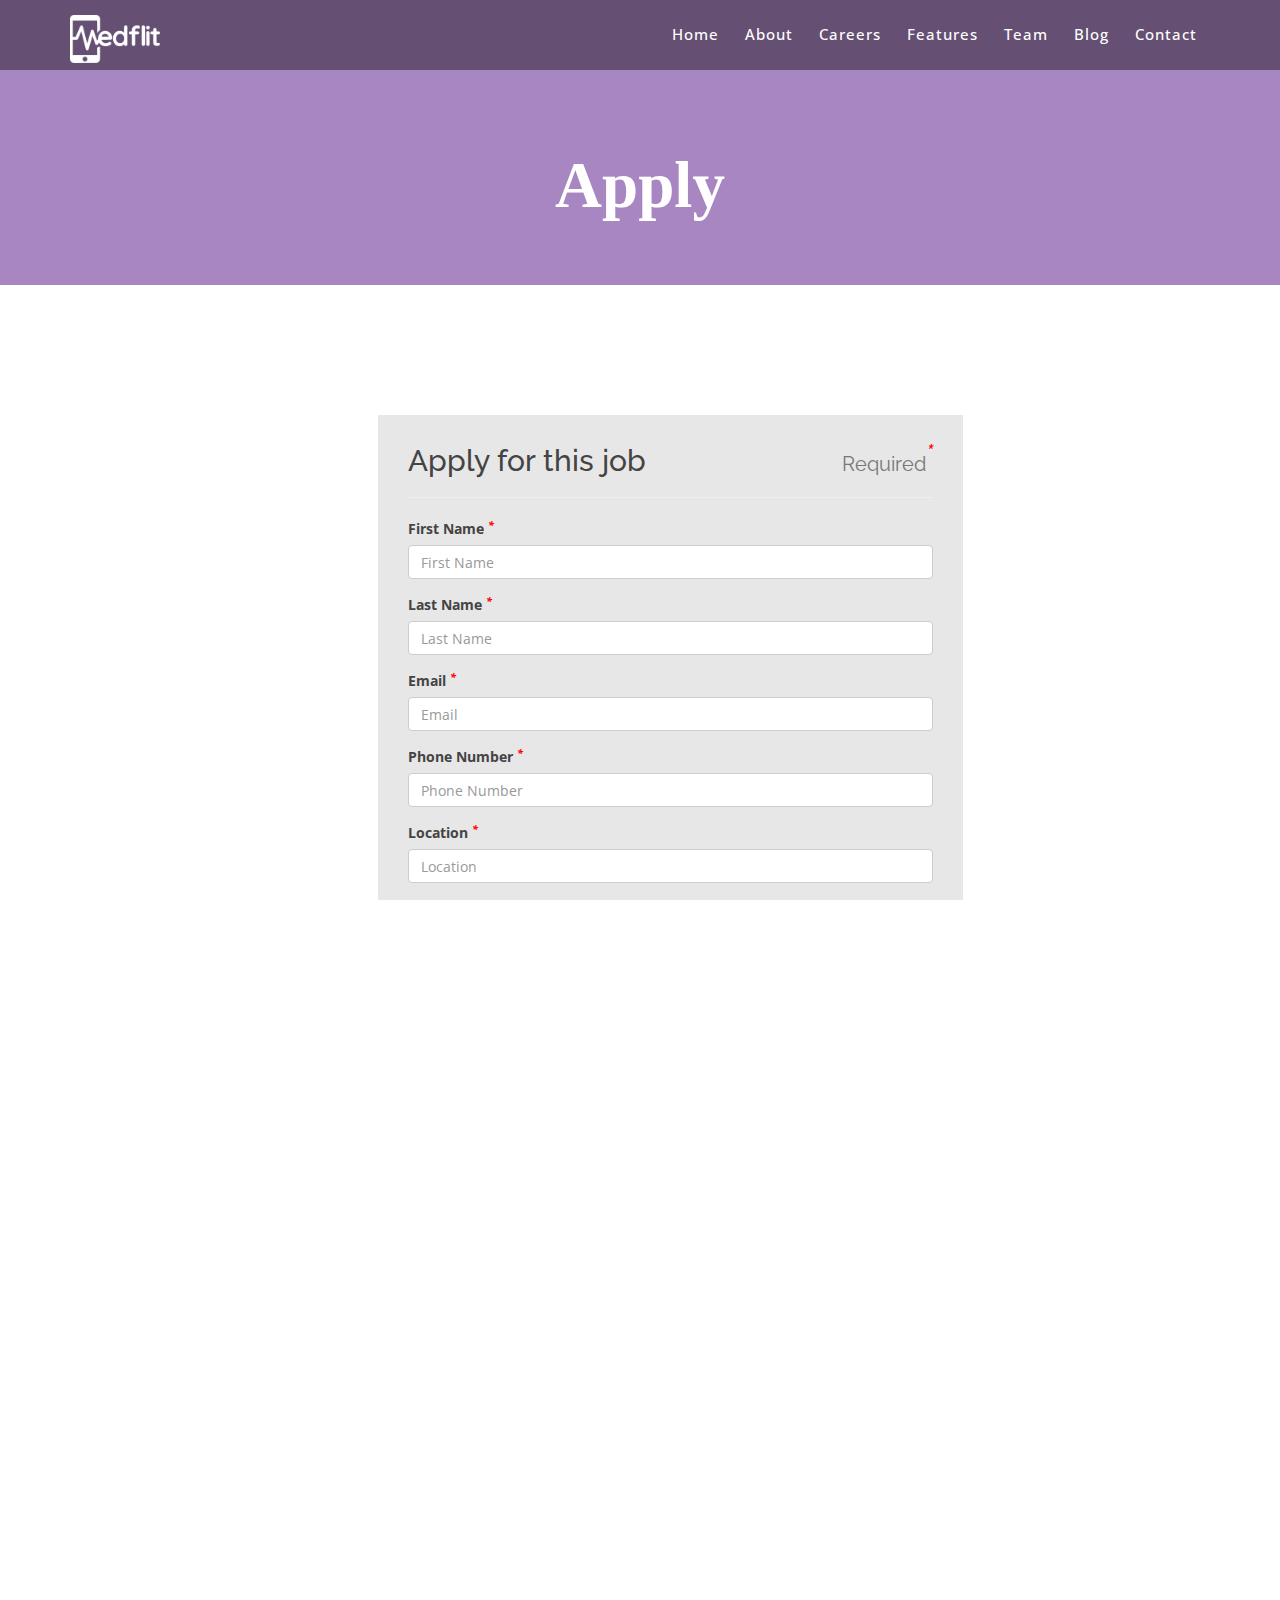
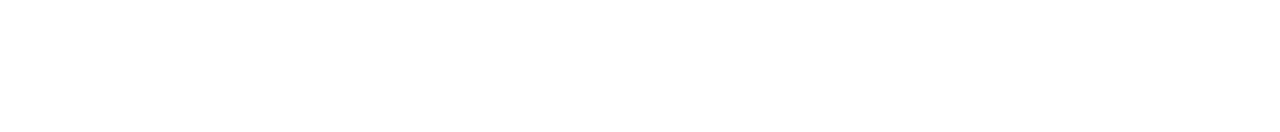
==== commit 819d3e34: "minor fixes" ====
--- a/apply.html
+++ b/apply.html
@@ -80,7 +80,7 @@
                     <a class="page-scroll" href="index.html#about">About</a>
                   </li>
                   <li>
-                    <a class="page-scroll" href="#">Services</a>
+                    <a class="page-scroll" href="careers.html">Careers</a>
                   </li>
                   <li>
                     <a class="page-scroll" href="index.html#features">Features</a>
@@ -122,29 +122,35 @@
             <div class="row openings">
                 <div class="col-md-3"></div>
                 <div class="col-md-6" style="background-color: #e7e7e7; padding: 30px; margin: 30px;">
+                  <h3>Apply for this job <span class="pull-right"><small>Required</small><i class="req"><sup>*</sup> </i></span></h3>
+                  <hr>
                     <form action="" method="">
                         <div class="form-group">
                             <label for="firstname">First Name <i class="req"><sup>*</sup> </i></label>
-                            <input type="text" class="form-control" value="" id="" placeholder="First Name">
+                            <input type="text" class="form-control" value="" id="" placeholder="First Name" required>
                         </div>
                         <div class="form-group">
                             <label for="lastname">Last Name <i class="req"><sup>*</sup> </i></label>
-                            <input type="text" class="form-control" value="" id="" placeholder="Last Name">
+                            <input type="text" class="form-control" value="" id="" placeholder="Last Name" required>
                         </div>
                         <div class="form-group">
                             <label for="email">Email <i class="req"><sup>*</sup> </i></label>
-                            <input type="text" class="form-control" value="" id="" placeholder="Email">
+                            <input type="text" class="form-control" value="" id="" placeholder="Email" required>
                         </div>
                         <div class="form-group">
                             <label for="phonenumber">Phone Number <i class="req"><sup>*</sup> </i></label>
-                            <input type="text" class="form-control" value="" id="" placeholder="Phone Number">
+                            <input type="text" class="form-control" value="" id="" placeholder="Phone Number" required>
                         </div>
                         <div class="form-group">
                             <label for="location">Location <i class="req"><sup>*</sup> </i></label>
-                            <input type="text" class="form-control" value="" id="" placeholder="Location">
+                            <input type="text" class="form-control" value="" id="" placeholder="Location" required>
                         </div>
                         <div class="form-group">
                             <label for="cv">Upload CV/Resume <i class="req"><sup>*</sup> </i></label>
+                            <input type="file" class="form-control" value="" id="" required>
+                        </div>
+                        <div class="form-group">
+                            <label for="cv">Upload Cover Letter</label>
                             <input type="file" class="form-control" value="" id="">
                         </div>
                         <div class="form-group">
@@ -157,97 +163,96 @@
     </div>
 
       <!-- Start Footer bottom Area -->
-  <footer>
-        <div class="footer-area">
-          <div class="container">
-            <div class="row">
-              <div class="col-md-3 col-sm-3 col-xs-12">
-                <div class="footer-content">
-                  <div class="footer-head">
-                    <h5>ABOUT MEDFLIT HEALTH RESOURCES</h5>
-    
-                    <p>We are health information technology (HIT) company that focuses on building technologies to proffer solutions to healthcare problems in Africa. We are a vibrant team that comprises healthcare practitioners, software developers, business associates and a legal expert. </p>
-                    <div class="footer-icons">
-                      <ul>
-                        <li>
-                          <a href="#"><i class="fa fa-facebook"></i></a>
-                        </li>
-                        <li>
-                          <a href="#"><i class="fa fa-twitter"></i></a>
-                        </li>
-                        <li>
-                          <a href="#"><i class="fa fa-google"></i></a>
-                        </li>
-                        <li>
-                          <a href="#"><i class="fa fa-pinterest"></i></a>
-                        </li>
-                      </ul>
-                    </div>
-                  </div>
-                </div>
-              </div>
-              <!-- end single footer -->
-              <div class="col-md-3 col-sm-3 col-xs-12">
-                <div class="footer-content">
-                  <div class="footer-head">
-                    <h5>CONTACT</h5>
-                    <div class="footer-contacts">
-                        <p><i class="fa fa-map-marker"></i> &nbsp;City, State, Country.</p>
-                      <p><i class="fa fa-phone"></i>&nbsp; +123 456 789</p>
-                      <p><i class="fa fa-envelope"></i> &nbsp;contact@example.com</p>
-                    </div>
-                  </div>
-                </div>
-              </div>
-    
-              <div class="col-md-3 col-sm-3 col-xs-12">
-                <div class="footer-content">
-                  <div class="footer-head">
-                    <h5>MEDICAL</h5>
-                    <div class="footer-contacts">
-                      <p>Clinic & Centers</p>
-                      <p>Conditions & Treatments</p>
-                      <p>Find a Doctor</p>
-                      <p>Get Medical Records</p>
-                      <p>Medical Plan Finder</p>
-                      <p>Orthopedic Care</p>
-                    </div>
-                  </div>
-                </div>
-              </div>
-              <!-- end single footer -->
-              <div class="col-md-3 col-sm-3 col-xs-12">
-                <div class="footer-content">
-                  <div class="footer-head">
-                    <h5>COMMON LINKS</h5>
-                    <div class="footer-contacts">
-                      <p><a href="careers.html">Careers</a></p>
-                      <p>Donate</p>
-                      <p>Get Directions & hours</p>
-                      <p>Hospital News</p>
-                      <p>Package & Promotions</p>
-                      <p>Research & Innovations</p>
+    <footer>
+            <div class="footer-area">
+              <div class="container">
+                <div class="row">
+                  <div class="col-md-3 col-sm-3 col-xs-12">
+                    <div class="footer-content">
+                      <div class="footer-head">
+                        <h5>ABOUT MEDFLIT HEALTH RESOURCES</h5>
+        
+                        <p>We are health information technology (HIT) company that focuses on building technologies to proffer solutions to healthcare problems in Africa. We are a vibrant team that comprises healthcare practitioners, software developers, business associates and a legal expert. </p>
+                        <div class="footer-icons">
+                          <ul>
+                            <li>
+                              <a href="#"><i class="fa fa-facebook"></i></a>
+                            </li>
+                            <li>
+                              <a href="#"><i class="fa fa-twitter"></i></a>
+                            </li>
+                            <li>
+                              <a href="#"><i class="fa fa-google"></i></a>
+                            </li>
+                            <li>
+                              <a href="#"><i class="fa fa-pinterest"></i></a>
+                            </li>
+                          </ul>
+                        </div>
+                      </div>
+                    </div>
+                  </div>
+                  <!-- end single footer -->
+                  <div class="col-md-3 col-sm-3 col-xs-12">
+                    <div class="footer-content">
+                      <div class="footer-head">
+                        <h5>CONTACT</h5>
+                        <div class="footer-contacts">
+                            <p><i class="fa fa-map-marker"></i> &nbsp;24, Prince Ibrahim Eletu Avenue, Osapa London, Jakande round about, Lekki Lagos.</p>
+                          <p><i class="fa fa-phone"></i>&nbsp; (+234) 08135845010, (+234) 7055209676</p>
+                          <p><i class="fa fa-envelope"></i> &nbsp;<a href="mailto:hello@medflit.com">hello@medflit.com</a></p>
+                        </div>
+                      </div>
+                    </div>
+                  </div>
+        
+                  <div class="col-md-3 col-sm-3 col-xs-12">
+                    <div class="footer-content">
+                      <div class="footer-head">
+                        <h5>MEDICAL</h5>
+                        <div class="footer-contacts">
+                          <p><a href="https://medflit.com">Clinic & Centers</a></p>
+                          <p><a href="https://medflit.com/conditions/">Conditions & Treatments</a></p>
+                          <p><a href="https://app.medflit.com/?user_type=3">Find a Doctor</a></p>
+                          <p><a href="https://medflit.com">Get Medical Records</a></p>
+                          <p><a href="https://medflit.com">Medical Plan Finder</a></p>
+                        </div>
+                      </div>
+                    </div>
+                  </div>
+                  <!-- end single footer -->
+                  <div class="col-md-3 col-sm-3 col-xs-12">
+                    <div class="footer-content">
+                      <div class="footer-head">
+                        <h5>COMMON LINKS</h5>
+                        <div class="footer-contacts">
+                          <p><a href="careers.html">Careers</a></p>
+                          <p><a href="partner-with-us.html">Investors</a></p>
+                          <p><a href="https://www.google.com/maps?ll=6.442779,3.509403&z=15&t=m&hl=en-US&gl=NG&mapclient=embed&q=Prince+Ibrahim+Eletu+Ave+Lekki+Penninsula+II+Lekki">Get Directions & hours</a></p>
+                          <p><a href="latest-news.html">Hospital News</a></p>
+                          <p><a href="https://medflit.com/pharmacists/">Package & Promotions</a></p>
+                          <p><a href="blog.html">Research & Innovations</a></p>
+                        </div>
+                      </div>
                     </div>
                   </div>
                 </div>
               </div>
             </div>
-          </div>
-        </div>
-        <div class="footer-area-bottom">
-          <div class="container">
-            <div class="row">
-              <div class="col-md-12 col-sm-12 col-xs-12">
-                <div class="copyright text-center">
-                  <p>
-                    &copy; 2018. <a href="https://medflit.com"><strong>Medflit Health Resources</strong></a>. All Rights Reserved
-                  </p>
+            <div class="footer-area-bottom">
+              <div class="container">
+                <div class="row">
+                  <div class="col-md-12 col-sm-12 col-xs-12">
+                    <div class="copyright text-center">
+                      <p>
+                        &copy; 2018. <a href="https://medflithealthresources.com"><strong>Medflit Health Resources</strong></a>. All Rights Reserved
+                      </p>
+                    </div>
+                  </div>
                 </div>
               </div>
             </div>
-          </div>
-        </div>
-  </footer>
+    </footer>
 
   <a href="#" class="back-to-top"><i class="fa fa-chevron-up"></i></a>
 
--- a/css/style.css
+++ b/css/style.css
@@ -1918,7 +1918,7 @@
 .footer-contacts p {
   color: #dfdcdc;
   font-weight: 700;
-  line-height: 10px;
+  line-height: 20px;
 }
 
 .footer-contacts p a {
--- a/css/medflit.css
+++ b/css/medflit.css
@@ -130,6 +130,10 @@
     margin-bottom: 20px;
 }
 
+.team-content-body p {
+    font-size: 18px;
+}
+
 .team-content-body#arr-side {
     border-top: 4px solid #FFE600;
 }
@@ -225,4 +229,59 @@
 
 .req {
     color: red;
+}
+
+/****Map****/
+.map {
+    overflow: hidden;
+    padding-top: 1px;
+}
+.map figure {
+position: relative;
+display: block;
+width: 100%;
+-webkit-box-sizing: border-box;
+-moz-box-sizing: border-box;
+box-sizing: border-box;
+}
+.map figure iframe {
+width: 100%;
+height: 399px;
+max-width: 100%;
+}
+
+@media only screen and (max-width: 979px) {
+    .map figure,
+    .map figure iframe,
+    #form input,
+    #form textarea,
+    #form .success {
+        width: 100% !important;
+        float: none !important;
+    }
+    #form .success {
+        -webkit-box-sizing: border-box;
+        -moz-box-sizing: border-box;
+        box-sizing: border-box;
+    }
+    .map figure {
+        height: auto !important;
+        margin-bottom: 15px;
+    }
+    .nowrap {
+        white-space: normal;
+    }
+    .img_inner.fleft {
+        margin-bottom: 20px;
+    }
+}
+
+@media only screen and (max-width: 767px) {
+    .map figure iframe {
+        height: 300px;
+    }
+}
+
+.contact-details i {
+    color: #A886C2;
 }